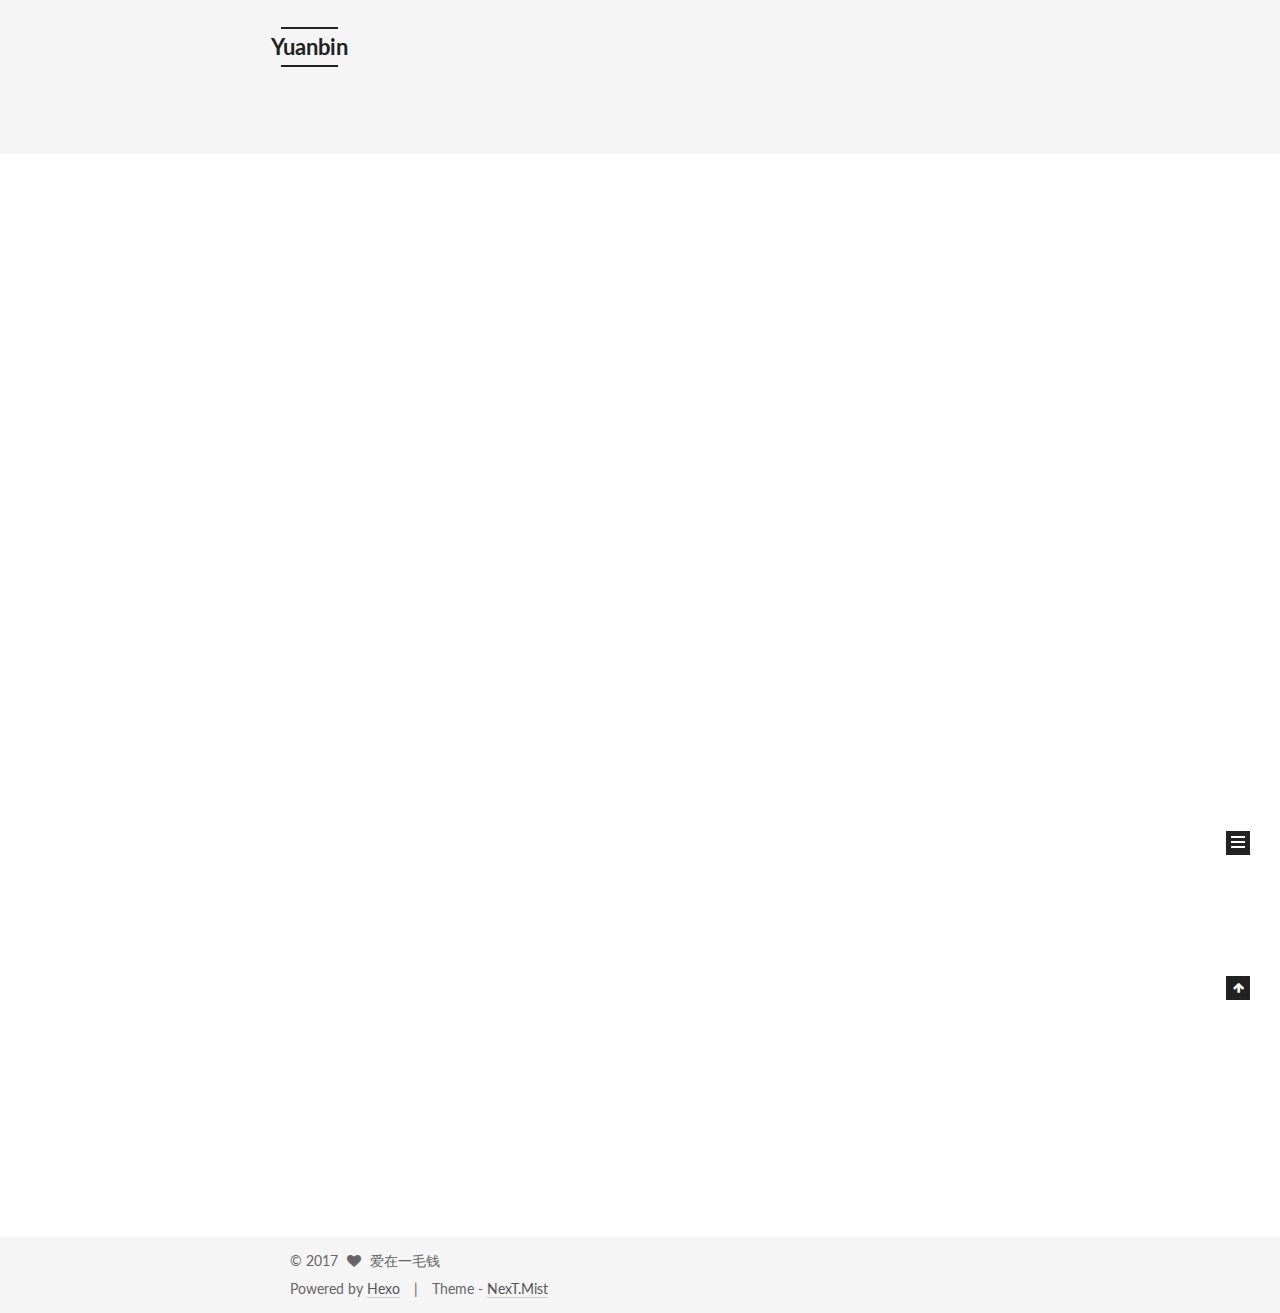
==== index.html @ fc3efebe "Site updated: 2017-07-31 18:47:34" ====
<!DOCTYPE html>



  


<html class="theme-next mist use-motion" lang="en">
<head>
  <meta charset="UTF-8"/>
<meta http-equiv="X-UA-Compatible" content="IE=edge" />
<meta name="viewport" content="width=device-width, initial-scale=1, maximum-scale=1"/>









<meta http-equiv="Cache-Control" content="no-transform" />
<meta http-equiv="Cache-Control" content="no-siteapp" />















  
  
  <link href="/lib/fancybox/source/jquery.fancybox.css?v=2.1.5" rel="stylesheet" type="text/css" />




  
  
  
  

  
    
    
  

  

  

  

  

  
    
    
    <link href="//fonts.googleapis.com/css?family=Lato:300,300italic,400,400italic,700,700italic&subset=latin,latin-ext" rel="stylesheet" type="text/css">
  






<link href="/lib/font-awesome/css/font-awesome.min.css?v=4.6.2" rel="stylesheet" type="text/css" />

<link href="/css/main.css?v=5.1.1" rel="stylesheet" type="text/css" />


  <meta name="keywords" content="Hexo, NexT" />








  <link rel="shortcut icon" type="image/x-icon" href="/favicon.ico?v=5.1.1" />






<meta name="description" content="从来不缺的学习资源，缺的是一颗安静坐下来学习的心.">
<meta property="og:type" content="website">
<meta property="og:title" content="Yuanbin">
<meta property="og:url" content="http://yoursite.com/index.html">
<meta property="og:site_name" content="Yuanbin">
<meta property="og:description" content="从来不缺的学习资源，缺的是一颗安静坐下来学习的心.">
<meta property="og:locale" content="en">
<meta name="twitter:card" content="summary">
<meta name="twitter:title" content="Yuanbin">
<meta name="twitter:description" content="从来不缺的学习资源，缺的是一颗安静坐下来学习的心.">



<script type="text/javascript" id="hexo.configurations">
  var NexT = window.NexT || {};
  var CONFIG = {
    root: '/',
    scheme: 'Mist',
    sidebar: {"position":"right","display":"post","offset":12,"offset_float":0,"b2t":false,"scrollpercent":false,"onmobile":false},
    fancybox: true,
    motion: true,
    duoshuo: {
      userId: '0',
      author: 'Author'
    },
    algolia: {
      applicationID: '',
      apiKey: '',
      indexName: '',
      hits: {"per_page":10},
      labels: {"input_placeholder":"Search for Posts","hits_empty":"We didn't find any results for the search: ${query}","hits_stats":"${hits} results found in ${time} ms"}
    }
  };
</script>



  <link rel="canonical" href="http://yoursite.com/"/>





  <title>Yuanbin</title>
  





  <script type="text/javascript">
    var _hmt = _hmt || [];
    (function() {
      var hm = document.createElement("script");
      hm.src = "https://hm.baidu.com/hm.js?a108e0f66ff3f207cddb102d0720548e";
      var s = document.getElementsByTagName("script")[0];
      s.parentNode.insertBefore(hm, s);
    })();
  </script>










</head>

<body itemscope itemtype="http://schema.org/WebPage" lang="en">

  
  
    
  

  <div class="container sidebar-position-right 
   page-home 
 ">
    <div class="headband"></div>

    <header id="header" class="header" itemscope itemtype="http://schema.org/WPHeader">
      <div class="header-inner"><div class="site-brand-wrapper">
  <div class="site-meta ">
    

    <div class="custom-logo-site-title">
      <a href="/"  class="brand" rel="start">
        <span class="logo-line-before"><i></i></span>
        <span class="site-title">Yuanbin</span>
        <span class="logo-line-after"><i></i></span>
      </a>
    </div>
      
        <p class="site-subtitle"></p>
      
  </div>

  <div class="site-nav-toggle">
    <button>
      <span class="btn-bar"></span>
      <span class="btn-bar"></span>
      <span class="btn-bar"></span>
    </button>
  </div>
</div>

<nav class="site-nav">
  

  
    <ul id="menu" class="menu">
      
        
        <li class="menu-item menu-item-home">
          <a href="/" rel="section">
            
              <i class="menu-item-icon fa fa-fw fa-home"></i> <br />
            
            Home
          </a>
        </li>
      
        
        <li class="menu-item menu-item-categories">
          <a href="/categories/" rel="section">
            
              <i class="menu-item-icon fa fa-fw fa-th"></i> <br />
            
            Categories
          </a>
        </li>
      
        
        <li class="menu-item menu-item-about">
          <a href="/about/" rel="section">
            
              <i class="menu-item-icon fa fa-fw fa-user"></i> <br />
            
            About
          </a>
        </li>
      
        
        <li class="menu-item menu-item-archives">
          <a href="/archives/" rel="section">
            
              <i class="menu-item-icon fa fa-fw fa-archive"></i> <br />
            
            Archives
          </a>
        </li>
      
        
        <li class="menu-item menu-item-tags">
          <a href="/tags/" rel="section">
            
              <i class="menu-item-icon fa fa-fw fa-tags"></i> <br />
            
            Tags
          </a>
        </li>
      
        
        <li class="menu-item menu-item-commonweal">
          <a href="/404.html" rel="section">
            
              <i class="menu-item-icon fa fa-fw fa-heartbeat"></i> <br />
            
            Commonweal 404
          </a>
        </li>
      
        
        <li class="menu-item menu-item-other">
          <a href="/other/" rel="section">
            
              <i class="menu-item-icon fa fa-fw fa-heartbeat"></i> <br />
            
            other
          </a>
        </li>
      

      
        <li class="menu-item menu-item-search">
          
            <a href="javascript:;" class="popup-trigger">
          
            
              <i class="menu-item-icon fa fa-search fa-fw"></i> <br />
            
            Search
          </a>
        </li>
      
    </ul>
  

  
    <div class="site-search">
      
  <div class="popup search-popup local-search-popup">
  <div class="local-search-header clearfix">
    <span class="search-icon">
      <i class="fa fa-search"></i>
    </span>
    <span class="popup-btn-close">
      <i class="fa fa-times-circle"></i>
    </span>
    <div class="local-search-input-wrapper">
      <input autocomplete="off"
             placeholder="Searching..." spellcheck="false"
             type="text" id="local-search-input">
    </div>
  </div>
  <div id="local-search-result"></div>
</div>



    </div>
  
</nav>



 </div>
    </header>

    <main id="main" class="main">
      <div class="main-inner">
        <div class="content-wrap">
          <div id="content" class="content">
            
  <section id="posts" class="posts-expand">
    
      

  

  
  
  

  <article class="post post-type-normal " itemscope itemtype="http://schema.org/Article">
    <link itemprop="mainEntityOfPage" href="http://yoursite.com/2017/07/31/hello-world/">

    <span hidden itemprop="author" itemscope itemtype="http://schema.org/Person">
      <meta itemprop="name" content="爱在一毛钱">
      <meta itemprop="description" content="">
      <meta itemprop="image" content="/uploads/avatar.png">
    </span>

    <span hidden itemprop="publisher" itemscope itemtype="http://schema.org/Organization">
      <meta itemprop="name" content="Yuanbin">
    </span>

    
      <header class="post-header">

        
        
          <h1 class="post-title" itemprop="name headline">
                
                <a class="post-title-link" href="/2017/07/31/hello-world/" itemprop="url">Hello World</a></h1>
        

        <div class="post-meta">
          <span class="post-time">
            
              <span class="post-meta-item-icon">
                <i class="fa fa-calendar-o"></i>
              </span>
              
                <span class="post-meta-item-text">Posted on</span>
              
              <time title="Post created" itemprop="dateCreated datePublished" datetime="2017-07-31T14:31:08+08:00">
                2017-07-31
              </time>
            

            

            
          </span>

          

          
            
          

          
          
             <span id="/2017/07/31/hello-world/" class="leancloud_visitors" data-flag-title="Hello World">
               <span class="post-meta-divider">|</span>
               <span class="post-meta-item-icon">
                 <i class="fa fa-eye"></i>
               </span>
               
                 <span class="post-meta-item-text">Visitors </span>
               
                 <span class="leancloud-visitors-count"></span>
             </span>
          

          

          

          

        </div>
      </header>
    

    <div class="post-body" itemprop="articleBody">

      
      

      
        
          
            <p>Welcome to <a href="https://hexo.io/" target="_blank" rel="external">Hexo</a>! This is your very first post. Check <a href="https://hexo.io/docs/" target="_blank" rel="external">documentation</a> for more info. If you get any problems when using Hexo, you can find the answer in <a href="https://hexo.io/docs/troubleshooting.html" target="_blank" rel="external">troubleshooting</a> or you can ask me on <a href="https://github.com/hexojs/hexo/issues" target="_blank" rel="external">GitHub</a>.</p>
<h2 id="Quick-Start"><a href="#Quick-Start" class="headerlink" title="Quick Start"></a>Quick Start</h2><h3 id="Create-a-new-post"><a href="#Create-a-new-post" class="headerlink" title="Create a new post"></a>Create a new post</h3><figure class="highlight bash"><table><tr><td class="gutter"><pre><div class="line">1</div></pre></td><td class="code"><pre><div class="line">$ hexo new <span class="string">"My New Post"</span></div></pre></td></tr></table></figure>
<p>More info: <a href="https://hexo.io/docs/writing.html" target="_blank" rel="external">Writing</a></p>
<h3 id="Run-server"><a href="#Run-server" class="headerlink" title="Run server"></a>Run server</h3><figure class="highlight bash"><table><tr><td class="gutter"><pre><div class="line">1</div></pre></td><td class="code"><pre><div class="line">$ hexo server</div></pre></td></tr></table></figure>
<p>More info: <a href="https://hexo.io/docs/server.html" target="_blank" rel="external">Server</a></p>
<h3 id="Generate-static-files"><a href="#Generate-static-files" class="headerlink" title="Generate static files"></a>Generate static files</h3><figure class="highlight bash"><table><tr><td class="gutter"><pre><div class="line">1</div></pre></td><td class="code"><pre><div class="line">$ hexo generate</div></pre></td></tr></table></figure>
<p>More info: <a href="https://hexo.io/docs/generating.html" target="_blank" rel="external">Generating</a></p>
<h3 id="Deploy-to-remote-sites"><a href="#Deploy-to-remote-sites" class="headerlink" title="Deploy to remote sites"></a>Deploy to remote sites</h3><figure class="highlight bash"><table><tr><td class="gutter"><pre><div class="line">1</div></pre></td><td class="code"><pre><div class="line">$ hexo deploy</div></pre></td></tr></table></figure>
<p>More info: <a href="https://hexo.io/docs/deployment.html" target="_blank" rel="external">Deployment</a></p>

          
        
      
    </div>

    <div>
      
    </div>

    <div>
      
    </div>

    <div>
      
    </div>

    <footer class="post-footer">
      

      

      

      
      
        <div class="post-eof"></div>
      
    </footer>
  </article>


    
  </section>

  


          </div>
          


          

        </div>
        
          
  
  <div class="sidebar-toggle">
    <div class="sidebar-toggle-line-wrap">
      <span class="sidebar-toggle-line sidebar-toggle-line-first"></span>
      <span class="sidebar-toggle-line sidebar-toggle-line-middle"></span>
      <span class="sidebar-toggle-line sidebar-toggle-line-last"></span>
    </div>
  </div>

  <aside id="sidebar" class="sidebar">
    
    <div class="sidebar-inner">

      

      

      <section class="site-overview sidebar-panel sidebar-panel-active">
        <div class="site-author motion-element" itemprop="author" itemscope itemtype="http://schema.org/Person">
          <img class="site-author-image" itemprop="image"
               src="/uploads/avatar.png"
               alt="爱在一毛钱" />
          <p class="site-author-name" itemprop="name">爱在一毛钱</p>
           
              <p class="site-description motion-element" itemprop="description">从来不缺的学习资源，缺的是一颗安静坐下来学习的心.</p>
          
        </div>
        <nav class="site-state motion-element">

          
            <div class="site-state-item site-state-posts">
              <a href="/archives/">
                <span class="site-state-item-count">1</span>
                <span class="site-state-item-name">posts</span>
              </a>
            </div>
          

          

          

        </nav>

        

        <div class="links-of-author motion-element">
          
        </div>

        
        

        
        

        


      </section>

      

      

    </div>
  </aside>


        
      </div>
    </main>

    <footer id="footer" class="footer">
      <div class="footer-inner">
        <div class="copyright" >
  
  &copy; 
  <span itemprop="copyrightYear">2017</span>
  <span class="with-love">
    <i class="fa fa-heart"></i>
  </span>
  <span class="author" itemprop="copyrightHolder">爱在一毛钱</span>
</div>


<div class="powered-by">
  Powered by <a class="theme-link" href="https://hexo.io">Hexo</a>
</div>

<div class="theme-info">
  Theme -
  <a class="theme-link" href="https://github.com/iissnan/hexo-theme-next">
    NexT.Mist
  </a>
</div>


        

        
      </div>
    </footer>

    
      <div class="back-to-top">
        <i class="fa fa-arrow-up"></i>
        
      </div>
    

  </div>

  

<script type="text/javascript">
  if (Object.prototype.toString.call(window.Promise) !== '[object Function]') {
    window.Promise = null;
  }
</script>









  












  
  <script type="text/javascript" src="/lib/jquery/index.js?v=2.1.3"></script>

  
  <script type="text/javascript" src="/lib/fastclick/lib/fastclick.min.js?v=1.0.6"></script>

  
  <script type="text/javascript" src="/lib/jquery_lazyload/jquery.lazyload.js?v=1.9.7"></script>

  
  <script type="text/javascript" src="/lib/velocity/velocity.min.js?v=1.2.1"></script>

  
  <script type="text/javascript" src="/lib/velocity/velocity.ui.min.js?v=1.2.1"></script>

  
  <script type="text/javascript" src="/lib/fancybox/source/jquery.fancybox.pack.js?v=2.1.5"></script>


  


  <script type="text/javascript" src="/js/src/utils.js?v=5.1.1"></script>

  <script type="text/javascript" src="/js/src/motion.js?v=5.1.1"></script>



  
  

  
    <script type="text/javascript" src="/js/src/scrollspy.js?v=5.1.1"></script>
<script type="text/javascript" src="/js/src/post-details.js?v=5.1.1"></script>

  

  


  <script type="text/javascript" src="/js/src/bootstrap.js?v=5.1.1"></script>



  


  




	





  





  






  

  <script type="text/javascript">
    // Popup Window;
    var isfetched = false;
    var isXml = true;
    // Search DB path;
    var search_path = "search.xml";
    if (search_path.length === 0) {
      search_path = "search.xml";
    } else if (/json$/i.test(search_path)) {
      isXml = false;
    }
    var path = "/" + search_path;
    // monitor main search box;

    var onPopupClose = function (e) {
      $('.popup').hide();
      $('#local-search-input').val('');
      $('.search-result-list').remove();
      $('#no-result').remove();
      $(".local-search-pop-overlay").remove();
      $('body').css('overflow', '');
    }

    function proceedsearch() {
      $("body")
        .append('<div class="search-popup-overlay local-search-pop-overlay"></div>')
        .css('overflow', 'hidden');
      $('.search-popup-overlay').click(onPopupClose);
      $('.popup').toggle();
      var $localSearchInput = $('#local-search-input');
      $localSearchInput.attr("autocapitalize", "none");
      $localSearchInput.attr("autocorrect", "off");
      $localSearchInput.focus();
    }

    // search function;
    var searchFunc = function(path, search_id, content_id) {
      'use strict';

      // start loading animation
      $("body")
        .append('<div class="search-popup-overlay local-search-pop-overlay">' +
          '<div id="search-loading-icon">' +
          '<i class="fa fa-spinner fa-pulse fa-5x fa-fw"></i>' +
          '</div>' +
          '</div>')
        .css('overflow', 'hidden');
      $("#search-loading-icon").css('margin', '20% auto 0 auto').css('text-align', 'center');

      $.ajax({
        url: path,
        dataType: isXml ? "xml" : "json",
        async: true,
        success: function(res) {
          // get the contents from search data
          isfetched = true;
          $('.popup').detach().appendTo('.header-inner');
          var datas = isXml ? $("entry", res).map(function() {
            return {
              title: $("title", this).text(),
              content: $("content",this).text(),
              url: $("url" , this).text()
            };
          }).get() : res;
          var input = document.getElementById(search_id);
          var resultContent = document.getElementById(content_id);
          var inputEventFunction = function() {
            var searchText = input.value.trim().toLowerCase();
            var keywords = searchText.split(/[\s\-]+/);
            if (keywords.length > 1) {
              keywords.push(searchText);
            }
            var resultItems = [];
            if (searchText.length > 0) {
              // perform local searching
              datas.forEach(function(data) {
                var isMatch = false;
                var hitCount = 0;
                var searchTextCount = 0;
                var title = data.title.trim();
                var titleInLowerCase = title.toLowerCase();
                var content = data.content.trim().replace(/<[^>]+>/g,"");
                var contentInLowerCase = content.toLowerCase();
                var articleUrl = decodeURIComponent(data.url);
                var indexOfTitle = [];
                var indexOfContent = [];
                // only match articles with not empty titles
                if(title != '') {
                  keywords.forEach(function(keyword) {
                    function getIndexByWord(word, text, caseSensitive) {
                      var wordLen = word.length;
                      if (wordLen === 0) {
                        return [];
                      }
                      var startPosition = 0, position = [], index = [];
                      if (!caseSensitive) {
                        text = text.toLowerCase();
                        word = word.toLowerCase();
                      }
                      while ((position = text.indexOf(word, startPosition)) > -1) {
                        index.push({position: position, word: word});
                        startPosition = position + wordLen;
                      }
                      return index;
                    }

                    indexOfTitle = indexOfTitle.concat(getIndexByWord(keyword, titleInLowerCase, false));
                    indexOfContent = indexOfContent.concat(getIndexByWord(keyword, contentInLowerCase, false));
                  });
                  if (indexOfTitle.length > 0 || indexOfContent.length > 0) {
                    isMatch = true;
                    hitCount = indexOfTitle.length + indexOfContent.length;
                  }
                }

                // show search results

                if (isMatch) {
                  // sort index by position of keyword

                  [indexOfTitle, indexOfContent].forEach(function (index) {
                    index.sort(function (itemLeft, itemRight) {
                      if (itemRight.position !== itemLeft.position) {
                        return itemRight.position - itemLeft.position;
                      } else {
                        return itemLeft.word.length - itemRight.word.length;
                      }
                    });
                  });

                  // merge hits into slices

                  function mergeIntoSlice(text, start, end, index) {
                    var item = index[index.length - 1];
                    var position = item.position;
                    var word = item.word;
                    var hits = [];
                    var searchTextCountInSlice = 0;
                    while (position + word.length <= end && index.length != 0) {
                      if (word === searchText) {
                        searchTextCountInSlice++;
                      }
                      hits.push({position: position, length: word.length});
                      var wordEnd = position + word.length;

                      // move to next position of hit

                      index.pop();
                      while (index.length != 0) {
                        item = index[index.length - 1];
                        position = item.position;
                        word = item.word;
                        if (wordEnd > position) {
                          index.pop();
                        } else {
                          break;
                        }
                      }
                    }
                    searchTextCount += searchTextCountInSlice;
                    return {
                      hits: hits,
                      start: start,
                      end: end,
                      searchTextCount: searchTextCountInSlice
                    };
                  }

                  var slicesOfTitle = [];
                  if (indexOfTitle.length != 0) {
                    slicesOfTitle.push(mergeIntoSlice(title, 0, title.length, indexOfTitle));
                  }

                  var slicesOfContent = [];
                  while (indexOfContent.length != 0) {
                    var item = indexOfContent[indexOfContent.length - 1];
                    var position = item.position;
                    var word = item.word;
                    // cut out 100 characters
                    var start = position - 20;
                    var end = position + 80;
                    if(start < 0){
                      start = 0;
                    }
                    if (end < position + word.length) {
                      end = position + word.length;
                    }
                    if(end > content.length){
                      end = content.length;
                    }
                    slicesOfContent.push(mergeIntoSlice(content, start, end, indexOfContent));
                  }

                  // sort slices in content by search text's count and hits' count

                  slicesOfContent.sort(function (sliceLeft, sliceRight) {
                    if (sliceLeft.searchTextCount !== sliceRight.searchTextCount) {
                      return sliceRight.searchTextCount - sliceLeft.searchTextCount;
                    } else if (sliceLeft.hits.length !== sliceRight.hits.length) {
                      return sliceRight.hits.length - sliceLeft.hits.length;
                    } else {
                      return sliceLeft.start - sliceRight.start;
                    }
                  });

                  // select top N slices in content

                  var upperBound = parseInt('1');
                  if (upperBound >= 0) {
                    slicesOfContent = slicesOfContent.slice(0, upperBound);
                  }

                  // highlight title and content

                  function highlightKeyword(text, slice) {
                    var result = '';
                    var prevEnd = slice.start;
                    slice.hits.forEach(function (hit) {
                      result += text.substring(prevEnd, hit.position);
                      var end = hit.position + hit.length;
                      result += '<b class="search-keyword">' + text.substring(hit.position, end) + '</b>';
                      prevEnd = end;
                    });
                    result += text.substring(prevEnd, slice.end);
                    return result;
                  }

                  var resultItem = '';

                  if (slicesOfTitle.length != 0) {
                    resultItem += "<li><a href='" + articleUrl + "' class='search-result-title'>" + highlightKeyword(title, slicesOfTitle[0]) + "</a>";
                  } else {
                    resultItem += "<li><a href='" + articleUrl + "' class='search-result-title'>" + title + "</a>";
                  }

                  slicesOfContent.forEach(function (slice) {
                    resultItem += "<a href='" + articleUrl + "'>" +
                      "<p class=\"search-result\">" + highlightKeyword(content, slice) +
                      "...</p>" + "</a>";
                  });

                  resultItem += "</li>";
                  resultItems.push({
                    item: resultItem,
                    searchTextCount: searchTextCount,
                    hitCount: hitCount,
                    id: resultItems.length
                  });
                }
              })
            };
            if (keywords.length === 1 && keywords[0] === "") {
              resultContent.innerHTML = '<div id="no-result"><i class="fa fa-search fa-5x" /></div>'
            } else if (resultItems.length === 0) {
              resultContent.innerHTML = '<div id="no-result"><i class="fa fa-frown-o fa-5x" /></div>'
            } else {
              resultItems.sort(function (resultLeft, resultRight) {
                if (resultLeft.searchTextCount !== resultRight.searchTextCount) {
                  return resultRight.searchTextCount - resultLeft.searchTextCount;
                } else if (resultLeft.hitCount !== resultRight.hitCount) {
                  return resultRight.hitCount - resultLeft.hitCount;
                } else {
                  return resultRight.id - resultLeft.id;
                }
              });
              var searchResultList = '<ul class=\"search-result-list\">';
              resultItems.forEach(function (result) {
                searchResultList += result.item;
              })
              searchResultList += "</ul>";
              resultContent.innerHTML = searchResultList;
            }
          }

          if ('auto' === 'auto') {
            input.addEventListener('input', inputEventFunction);
          } else {
            $('.search-icon').click(inputEventFunction);
            input.addEventListener('keypress', function (event) {
              if (event.keyCode === 13) {
                inputEventFunction();
              }
            });
          }

          // remove loading animation
          $(".local-search-pop-overlay").remove();
          $('body').css('overflow', '');

          proceedsearch();
        }
      });
    }

    // handle and trigger popup window;
    $('.popup-trigger').click(function(e) {
      e.stopPropagation();
      if (isfetched === false) {
        searchFunc(path, 'local-search-input', 'local-search-result');
      } else {
        proceedsearch();
      };
    });

    $('.popup-btn-close').click(onPopupClose);
    $('.popup').click(function(e){
      e.stopPropagation();
    });
    $(document).on('keyup', function (event) {
      var shouldDismissSearchPopup = event.which === 27 &&
        $('.search-popup').is(':visible');
      if (shouldDismissSearchPopup) {
        onPopupClose();
      }
    });
  </script>





  

  
  <script src="https://cdn1.lncld.net/static/js/av-core-mini-0.6.4.js"></script>
  <script>AV.initialize("Kd4bqUi59JwV2dNWaXaKzqbu-gzGzoHsz", "ol3lhStKuSmVg22Y5ScTGkHL");</script>
  <script>
    function showTime(Counter) {
      var query = new AV.Query(Counter);
      var entries = [];
      var $visitors = $(".leancloud_visitors");

      $visitors.each(function () {
        entries.push( $(this).attr("id").trim() );
      });

      query.containedIn('url', entries);
      query.find()
        .done(function (results) {
          var COUNT_CONTAINER_REF = '.leancloud-visitors-count';

          if (results.length === 0) {
            $visitors.find(COUNT_CONTAINER_REF).text(0);
            return;
          }

          for (var i = 0; i < results.length; i++) {
            var item = results[i];
            var url = item.get('url');
            var time = item.get('time');
            var element = document.getElementById(url);

            $(element).find(COUNT_CONTAINER_REF).text(time);
          }
          for(var i = 0; i < entries.length; i++) {
            var url = entries[i];
            var element = document.getElementById(url);
            var countSpan = $(element).find(COUNT_CONTAINER_REF);
            if( countSpan.text() == '') {
              countSpan.text(0);
            }
          }
        })
        .fail(function (object, error) {
          console.log("Error: " + error.code + " " + error.message);
        });
    }

    function addCount(Counter) {
      var $visitors = $(".leancloud_visitors");
      var url = $visitors.attr('id').trim();
      var title = $visitors.attr('data-flag-title').trim();
      var query = new AV.Query(Counter);

      query.equalTo("url", url);
      query.find({
        success: function(results) {
          if (results.length > 0) {
            var counter = results[0];
            counter.fetchWhenSave(true);
            counter.increment("time");
            counter.save(null, {
              success: function(counter) {
                var $element = $(document.getElementById(url));
                $element.find('.leancloud-visitors-count').text(counter.get('time'));
              },
              error: function(counter, error) {
                console.log('Failed to save Visitor num, with error message: ' + error.message);
              }
            });
          } else {
            var newcounter = new Counter();
            /* Set ACL */
            var acl = new AV.ACL();
            acl.setPublicReadAccess(true);
            acl.setPublicWriteAccess(true);
            newcounter.setACL(acl);
            /* End Set ACL */
            newcounter.set("title", title);
            newcounter.set("url", url);
            newcounter.set("time", 1);
            newcounter.save(null, {
              success: function(newcounter) {
                var $element = $(document.getElementById(url));
                $element.find('.leancloud-visitors-count').text(newcounter.get('time'));
              },
              error: function(newcounter, error) {
                console.log('Failed to create');
              }
            });
          }
        },
        error: function(error) {
          console.log('Error:' + error.code + " " + error.message);
        }
      });
    }

    $(function() {
      var Counter = AV.Object.extend("Counter");
      if ($('.leancloud_visitors').length == 1) {
        addCount(Counter);
      } else if ($('.post-title-link').length > 1) {
        showTime(Counter);
      }
    });
  </script>



  

  

  

  

  

</body>
</html>
---- css/main.css ----
/* normalize.css v3.0.2 | MIT License | git.io/normalize */
html {
  font-family: sans-serif; /* 1 */
  -ms-text-size-adjust: 100%; /* 2 */
  -webkit-text-size-adjust: 100%; /* 2 */
}
body {
  margin: 0;
}
article,
aside,
details,
figcaption,
figure,
footer,
header,
hgroup,
main,
menu,
nav,
section,
summary {
  display: block;
}
audio,
canvas,
progress,
video {
  display: inline-block; /* 1 */
  vertical-align: baseline; /* 2 */
}
audio:not([controls]) {
  display: none;
  height: 0;
}
[hidden],
template {
  display: none;
}
a {
  background-color: transparent;
}
a:active,
a:hover {
  outline: 0;
}
abbr[title] {
  border-bottom: 1px dotted;
}
b,
strong {
  font-weight: bold;
}
dfn {
  font-style: italic;
}
h1 {
  font-size: 2em;
  margin: 0.67em 0;
}
mark {
  background: #ff0;
  color: #000;
}
small {
  font-size: 80%;
}
sub,
sup {
  font-size: 75%;
  line-height: 0;
  position: relative;
  vertical-align: baseline;
}
sup {
  top: -0.5em;
}
sub {
  bottom: -0.25em;
}
img {
  border: 0;
}
svg:not(:root) {
  overflow: hidden;
}
figure {
  margin: 1em 40px;
}
hr {
  -moz-box-sizing: content-box;
  box-sizing: content-box;
  height: 0;
}
pre {
  overflow: auto;
}
code,
kbd,
pre,
samp {
  font-family: monospace, monospace;
  font-size: 1em;
}
button,
input,
optgroup,
select,
textarea {
  color: inherit; /* 1 */
  font: inherit; /* 2 */
  margin: 0; /* 3 */
}
button {
  overflow: visible;
}
button,
select {
  text-transform: none;
}
button,
html input[type="button"],
input[type="reset"],
input[type="submit"] {
  -webkit-appearance: button; /* 2 */
  cursor: pointer; /* 3 */
}
button[disabled],
html input[disabled] {
  cursor: default;
}
button::-moz-focus-inner,
input::-moz-focus-inner {
  border: 0;
  padding: 0;
}
input {
  line-height: normal;
}
input[type="checkbox"],
input[type="radio"] {
  box-sizing: border-box; /* 1 */
  padding: 0; /* 2 */
}
input[type="number"]::-webkit-inner-spin-button,
input[type="number"]::-webkit-outer-spin-button {
  height: auto;
}
input[type="search"] {
  -webkit-appearance: textfield; /* 1 */
  -moz-box-sizing: content-box;
  -webkit-box-sizing: content-box; /* 2 */
  box-sizing: content-box;
}
input[type="search"]::-webkit-search-cancel-button,
input[type="search"]::-webkit-search-decoration {
  -webkit-appearance: none;
}
fieldset {
  border: 1px solid #c0c0c0;
  margin: 0 2px;
  padding: 0.35em 0.625em 0.75em;
}
legend {
  border: 0; /* 1 */
  padding: 0; /* 2 */
}
textarea {
  overflow: auto;
}
optgroup {
  font-weight: bold;
}
table {
  border-collapse: collapse;
  border-spacing: 0;
}
td,
th {
  padding: 0;
}
::selection {
  background: #262a30;
  color: #fff;
}
body {
  position: relative;
  font-family: 'Lato', "PingFang SC", "Microsoft YaHei", sans-serif;
  font-size: 14px;
  line-height: 2;
  color: #555;
  background: #fff;
}
@media (max-width: 767px) {
  body {
    padding-right: 0 !important;
  }
}
@media (min-width: 768px) and (max-width: 991px) {
  body {
    padding-right: 0 !important;
  }
}
@media (min-width: 1600px) {
  body {
    font-size: 16px;
  }
}
h1,
h2,
h3,
h4,
h5,
h6 {
  margin: 0;
  padding: 0;
  font-weight: bold;
  line-height: 1.5;
  font-family: 'Lato', "PingFang SC", "Microsoft YaHei", sans-serif;
}
h2,
h3,
h4,
h5,
h6 {
  margin: 20px 0 15px;
}
h1 {
  font-size: 24px;
}
@media (max-width: 767px) {
  h1 {
    font-size: 20px;
  }
}
h2 {
  font-size: 22px;
}
@media (max-width: 767px) {
  h2 {
    font-size: 18px;
  }
}
h3 {
  font-size: 20px;
}
@media (max-width: 767px) {
  h3 {
    font-size: 16px;
  }
}
h4 {
  font-size: 18px;
}
@media (max-width: 767px) {
  h4 {
    font-size: 14px;
  }
}
h5 {
  font-size: 16px;
}
@media (max-width: 767px) {
  h5 {
    font-size: 12px;
  }
}
h6 {
  font-size: 14px;
}
@media (max-width: 767px) {
  h6 {
    font-size: 10px;
  }
}
p {
  margin: 0 0 20px 0;
}
a {
  color: #555;
  text-decoration: none;
  border-bottom: 1px solid #999;
  word-wrap: break-word;
}
a:hover {
  color: #222;
  border-bottom-color: #222;
}
blockquote {
  margin: 0;
  padding: 0;
}
img {
  display: block;
  margin: auto;
  max-width: 100%;
  height: auto;
}
hr {
  margin: 40px 0;
  height: 3px;
  border: none;
  background-color: #ddd;
  background-image: repeating-linear-gradient(-45deg, #fff, #fff 4px, transparent 4px, transparent 8px);
}
blockquote {
  padding: 0 15px;
  color: #666;
  border-left: 4px solid #ddd;
}
blockquote cite::before {
  content: "-";
  padding: 0 5px;
}
dt {
  font-weight: 700;
}
dd {
  margin: 0;
  padding: 0;
}
.text-left {
  text-align: left;
}
.text-center {
  text-align: center;
}
.text-right {
  text-align: right;
}
.text-justify {
  text-align: justify;
}
.text-nowrap {
  white-space: nowrap;
}
.text-lowercase {
  text-transform: lowercase;
}
.text-uppercase {
  text-transform: uppercase;
}
.text-capitalize {
  text-transform: capitalize;
}
.center-block {
  display: block;
  margin-left: auto;
  margin-right: auto;
}
.clearfix:before,
.clearfix:after {
  content: " ";
  display: table;
}
.clearfix:after {
  clear: both;
}
.pullquote {
  width: 45%;
}
.pullquote.left {
  float: left;
  margin-left: 5px;
  margin-right: 10px;
}
.pullquote.right {
  float: right;
  margin-left: 10px;
  margin-right: 5px;
}
.affix.affix.affix {
  position: fixed;
}
.translation {
  margin-top: -20px;
  font-size: 14px;
  color: #999;
}
.scrollbar-measure {
  width: 100px;
  height: 100px;
  overflow: scroll;
  position: absolute;
  top: -9999px;
}
.use-motion .motion-element {
  opacity: 0;
}
table {
  margin: 20px 0;
  width: 100%;
  border-collapse: collapse;
  border-spacing: 0;
  border: 1px solid #ddd;
  font-size: 14px;
  table-layout: fixed;
  word-wrap: break-all;
}
table>tbody>tr:nth-of-type(odd) {
  background-color: #f9f9f9;
}
table>tbody>tr:hover {
  background-color: #f5f5f5;
}
caption,
th,
td {
  padding: 8px;
  text-align: left;
  vertical-align: middle;
  font-weight: normal;
}
th,
td {
  border-bottom: 3px solid #ddd;
  border-right: 1px solid #eee;
}
th {
  padding-bottom: 10px;
  font-weight: 700;
}
td {
  border-bottom-width: 1px;
}
html,
body {
  height: 100%;
}
.container {
  position: relative;
  min-height: 100%;
}
.header-inner {
  margin: 0 auto;
  padding: 100px 0 70px;
  width: 700px;
}
@media (min-width: 1600px) {
  .container .header-inner {
    width: 900px;
  }
}
.main {
  padding-bottom: 150px;
}
.main-inner {
  margin: 0 auto;
  width: 700px;
}
@media (min-width: 1600px) {
  .container .main-inner {
    width: 900px;
  }
}
.footer {
  position: absolute;
  left: 0;
  bottom: 0;
  width: 100%;
  min-height: 50px;
}
.footer-inner {
  box-sizing: border-box;
  margin: 20px auto;
  width: 700px;
}
@media (min-width: 1600px) {
  .container .footer-inner {
    width: 900px;
  }
}
pre,
.highlight {
  overflow: auto;
  margin: 20px 0;
  padding: 0;
  font-size: 13px;
  color: #4d4d4c;
  background: #f7f7f7;
  line-height: 1.6;
}
pre,
code {
  font-family: consolas, Menlo, "PingFang SC", "Microsoft YaHei", monospace;
}
code {
  padding: 2px 4px;
  word-wrap: break-word;
  color: #555;
  background: #eee;
  border-radius: 3px;
  font-size: 13px;
}
pre code {
  padding: 0;
  color: #4d4d4c;
  background: none;
  text-shadow: none;
}
.highlight {
  border-radius: 1px;
}
.highlight pre {
  border: none;
  margin: 0;
  padding: 10px 0;
}
.highlight table {
  margin: 0;
  width: auto;
  border: none;
}
.highlight td {
  border: none;
  padding: 0;
}
.highlight figcaption {
  font-size: 1em;
  color: #4d4d4c;
  line-height: 1em;
  margin-bottom: 1em;
}
.highlight figcaption:before,
.highlight figcaption:after {
  content: " ";
  display: table;
}
.highlight figcaption:after {
  clear: both;
}
.highlight figcaption a {
  float: right;
  color: #4d4d4c;
}
.highlight figcaption a:hover {
  border-bottom-color: #4d4d4c;
}
.highlight .gutter pre {
  padding-left: 10px;
  padding-right: 10px;
  color: #869194;
  text-align: right;
  background-color: #eff2f3;
}
.highlight .code pre {
  width: 100%;
  padding-left: 10px;
  padding-right: 10px;
  background-color: #f7f7f7;
}
.highlight .line {
  height: 20px;
}
.gutter {
  -webkit-user-select: none;
  -moz-user-select: none;
  -ms-user-select: none;
  user-select: none;
}
.gist table {
  width: auto;
}
.gist table td {
  border: none;
}
pre .deletion {
  background: #fdd;
}
pre .addition {
  background: #dfd;
}
pre .meta {
  color: #8959a8;
}
pre .comment {
  color: #8e908c;
}
pre .variable,
pre .attribute,
pre .tag,
pre .regexp,
pre .ruby .constant,
pre .xml .tag .title,
pre .xml .pi,
pre .xml .doctype,
pre .html .doctype,
pre .css .id,
pre .css .class,
pre .css .pseudo {
  color: #c82829;
}
pre .number,
pre .preprocessor,
pre .built_in,
pre .literal,
pre .params,
pre .constant,
pre .command {
  color: #f5871f;
}
pre .ruby .class .title,
pre .css .rules .attribute,
pre .string,
pre .value,
pre .inheritance,
pre .header,
pre .ruby .symbol,
pre .xml .cdata,
pre .special,
pre .number,
pre .formula {
  color: #718c00;
}
pre .title,
pre .css .hexcolor {
  color: #3e999f;
}
pre .function,
pre .python .decorator,
pre .python .title,
pre .ruby .function .title,
pre .ruby .title .keyword,
pre .perl .sub,
pre .javascript .title,
pre .coffeescript .title {
  color: #4271ae;
}
pre .keyword,
pre .javascript .function {
  color: #8959a8;
}
.full-image.full-image.full-image {
  border: none;
  max-width: 100%;
  width: auto;
  margin: 20px auto;
}
@media (min-width: 992px) {
  .full-image.full-image.full-image {
    max-width: none;
    width: 110%;
    margin: 25px -5%;
  }
}
.blockquote-center,
.page-home .post-type-quote blockquote,
.page-post-detail .post-type-quote blockquote {
  position: relative;
  margin: 40px 0;
  padding: 0;
  border-left: none;
  text-align: center;
}
.blockquote-center::before,
.page-home .post-type-quote blockquote::before,
.page-post-detail .post-type-quote blockquote::before,
.blockquote-center::after,
.page-home .post-type-quote blockquote::after,
.page-post-detail .post-type-quote blockquote::after {
  position: absolute;
  content: ' ';
  display: block;
  width: 100%;
  height: 24px;
  opacity: 0.2;
  background-repeat: no-repeat;
  background-position: 0 -6px;
  background-size: 22px 22px;
}
.blockquote-center::before,
.page-home .post-type-quote blockquote::before,
.page-post-detail .post-type-quote blockquote::before {
  top: -20px;
  background-image: url("../images/quote-l.svg");
  border-top: 1px solid #ccc;
}
.blockquote-center::after,
.page-home .post-type-quote blockquote::after,
.page-post-detail .post-type-quote blockquote::after {
  bottom: -20px;
  background-image: url("../images/quote-r.svg");
  border-bottom: 1px solid #ccc;
  background-position: 100% 8px;
}
.blockquote-center p,
.page-home .post-type-quote blockquote p,
.page-post-detail .post-type-quote blockquote p,
.blockquote-center div,
.page-home .post-type-quote blockquote div,
.page-post-detail .post-type-quote blockquote div {
  text-align: center;
}
.post .post-body .group-picture img {
  box-sizing: border-box;
  padding: 0 3px;
  border: none;
}
.post .group-picture-row {
  overflow: hidden;
  margin-top: 6px;
}
.post .group-picture-row:first-child {
  margin-top: 0;
}
.post .group-picture-column {
  float: left;
}
.page-post-detail .post-body .group-picture-column {
  float: none;
  margin-top: 10px;
  width: auto !important;
}
.page-post-detail .post-body .group-picture-column img {
  margin: 0 auto;
}
.page-archive .group-picture-container {
  overflow: hidden;
}
.page-archive .group-picture-row {
  float: left;
}
.page-archive .group-picture-row:first-child {
  margin-top: 6px;
}
.page-archive .group-picture-column {
  max-width: 150px;
  max-height: 150px;
}
.note {
  padding: 20px;
  margin: 20px 0;
  border: 1px solid #eee;
  border-left-width: 5px;
  border-radius: 3px;
}
.note h2,
.note h3,
.note h4,
.note h5,
.note h6 {
  margin-top: 0;
  margin-bottom: 5px;
  padding-top: 0 !important;
}
.note p:last-child {
  margin-bottom: 0;
}
.note code {
  border-radius: 3px;
}
.note+.note {
  margin-top: -5px;
}
.default {
  border-left-color: #777;
}
.default h2,
.default h3,
.default h4,
.default h5,
.default h6 {
  color: #777;
}
.primary {
  border-left-color: #428bca;
}
.primary h2,
.primary h3,
.primary h4,
.primary h5,
.primary h6 {
  color: #428bca;
}
.success {
  border-left-color: #5cb85c;
}
.success h2,
.success h3,
.success h4,
.success h5,
.success h6 {
  color: #5cb85c;
}
.danger {
  border-left-color: #d9534f;
}
.danger h2,
.danger h3,
.danger h4,
.danger h5,
.danger h6 {
  color: #d9534f;
}
.warning {
  border-left-color: #f0ad4e;
}
.warning h2,
.warning h3,
.warning h4,
.warning h5,
.warning h6 {
  color: #f0ad4e;
}
.info {
  border-left-color: #5bc0de;
}
.info h2,
.info h3,
.info h4,
.info h5,
.info h6 {
  color: #5bc0de;
}
.btn {
  display: inline-block;
  padding: 0 20px;
  font-size: 14px;
  color: #fff;
  background: #222;
  border: 2px solid #222;
  text-decoration: none;
  border-radius: 0;
  transition-property: background-color;
  transition-duration: 0.2s;
  transition-timing-function: ease-in-out;
  transition-delay: 0s;
}
.btn:hover,
.post-button .btn:hover {
  border-color: #222;
  color: #222;
  background: #fff;
}
.btn-bar {
  display: block;
  width: 22px;
  height: 2px;
  background: #555;
  border-radius: 1px;
}
.btn-bar+.btn-bar {
  margin-top: 4px;
}
.pagination {
  margin: 120px 0 40px;
  text-align: center;
  border-top: 1px solid #eee;
}
.page-number-basic,
.pagination .prev,
.pagination .next,
.pagination .page-number,
.pagination .space {
  display: inline-block;
  position: relative;
  top: -1px;
  margin: 0 10px;
  padding: 0 10px;
  line-height: 30px;
}
@media (max-width: 767px) {
  .page-number-basic,
  .pagination .prev,
  .pagination .next,
  .pagination .page-number,
  .pagination .space {
    margin: 0 5px;
  }
}
.pagination .prev,
.pagination .next,
.pagination .page-number {
  border-bottom: 0;
  border-top: 1px solid #eee;
  transition-property: border-color;
  transition-duration: 0.2s;
  transition-timing-function: ease-in-out;
  transition-delay: 0s;
}
.pagination .prev:hover,
.pagination .next:hover,
.pagination .page-number:hover {
  border-top-color: #222;
}
.pagination .space {
  padding: 0;
  margin: 0;
}
.pagination .prev {
  margin-left: 0;
}
.pagination .next {
  margin-right: 0;
}
.pagination .page-number.current {
  color: #fff;
  background: #ccc;
  border-top-color: #ccc;
}
@media (max-width: 767px) {
  .pagination {
    border-top: none;
  }
  .pagination .prev,
  .pagination .next,
  .pagination .page-number {
    margin-bottom: 10px;
    border-top: 0;
    border-bottom: 1px solid #eee;
  }
  .pagination .prev:hover,
  .pagination .next:hover,
  .pagination .page-number:hover {
    border-bottom-color: #222;
  }
}
.comments {
  margin: 60px 20px 0;
}
.tag-cloud {
  text-align: center;
}
.tag-cloud a {
  display: inline-block;
  margin: 10px;
}
.back-to-top {
  box-sizing: border-box;
  position: fixed;
  bottom: -100px;
  right: 30px;
  z-index: 1050;
  padding: 0 6px;
  width: 24px;
  background: #222;
  font-size: 12px;
  opacity: 1;
  color: #fff;
  cursor: pointer;
  text-align: center;
  -webkit-transform: translateZ(0);
  transition-property: bottom;
  transition-duration: 0.2s;
  transition-timing-function: ease-in-out;
  transition-delay: 0s;
}
@media (min-width: 768px) and (max-width: 991px) {
  .back-to-top {
    display: none !important;
  }
}
@media (max-width: 767px) {
  .back-to-top {
    display: none !important;
  }
}
.back-to-top.back-to-top-on {
  bottom: 19px;
}
.header {
  background: transparent;
}
.header-inner {
  position: relative;
}
.headband {
  height: 3px;
  background: #222;
}
.site-meta {
  margin: 0;
  text-align: left;
}
@media (max-width: 767px) {
  .site-meta {
    text-align: center;
  }
}
.brand {
  position: relative;
  display: inline-block;
  padding: 0 40px;
  color: #222;
  background: #222;
  border-bottom: none;
}
.brand:hover {
  color: #222;
}
.logo {
  display: inline-block;
  margin-right: 5px;
  line-height: 36px;
  vertical-align: top;
}
.site-title {
  display: inline-block;
  vertical-align: top;
  line-height: 36px;
  font-size: 20px;
  font-weight: normal;
  font-family: 'Lato', "PingFang SC", "Microsoft YaHei", sans-serif;
}
.site-subtitle {
  margin-top: 10px;
  font-size: 13px;
  color: #999;
}
.use-motion .brand {
  opacity: 0;
}
.use-motion .logo,
.use-motion .site-title,
.use-motion .site-subtitle {
  opacity: 0;
  position: relative;
  top: -10px;
}
.site-nav-toggle {
  display: none;
  position: absolute;
  top: 10px;
  left: 10px;
}
@media (max-width: 767px) {
  .site-nav-toggle {
    display: block;
  }
}
.site-nav-toggle button {
  margin-top: 2px;
  padding: 9px 10px;
  background: transparent;
  border: none;
}
@media (max-width: 767px) {
  .site-nav {
    display: none;
    margin: 0 -10px;
    padding: 0 10px;
    clear: both;
    border-top: 1px solid #ddd;
  }
}
@media (min-width: 768px) and (max-width: 991px) {
  .site-nav {
    display: block !important;
  }
}
@media (min-width: 992px) {
  .site-nav {
    display: block !important;
  }
}
.menu {
  margin-top: 20px;
  padding-left: 0;
  text-align: center;
}
.menu .menu-item {
  display: inline-block;
  margin: 0 10px;
  list-style: none;
}
@media screen and (max-width: 767px) {
  .menu .menu-item {
    margin-top: 10px;
  }
}
.menu .menu-item a {
  display: block;
  font-size: 13px;
  line-height: inherit;
  border-bottom: 1px solid transparent;
  transition-property: border-color;
  transition-duration: 0.2s;
  transition-timing-function: ease-in-out;
  transition-delay: 0s;
}
.menu .menu-item a:hover {
  border-bottom-color: #222;
}
.menu .menu-item .fa {
  margin-right: 5px;
}
.use-motion .menu-item {
  opacity: 0;
}
.post-body {
  font-family: 'Lato', "PingFang SC", "Microsoft YaHei", sans-serif;
}
@media (max-width: 767px) {
  .post-body {
    word-break: break-word;
  }
}
.post-body .fancybox img {
  display: block !important;
  margin: 0 auto;
  cursor: pointer;
  cursor: zoom-in;
  cursor: -webkit-zoom-in;
}
.post-body .image-caption,
.post-body .figure .caption {
  margin: 10px auto 15px;
  text-align: center;
  font-size: 14px;
  color: #999;
  font-weight: bold;
  line-height: 1;
}
.post-sticky-flag {
  display: inline-block;
  font-size: 16px;
  -ms-transform: rotate(30deg);
  -webkit-transform: rotate(30deg);
  -moz-transform: rotate(30deg);
  -ms-transform: rotate(30deg);
  -o-transform: rotate(30deg);
  transform: rotate(30deg);
}
.posts-expand {
  padding-top: 40px;
}
@media (max-width: 767px) {
  .posts-expand {
    margin: 0 20px;
  }
  .post-body pre {
    padding: 10px;
  }
  .post-body pre .gutter pre {
    padding-right: 10px;
  }
  .post-body .highlight {
    margin-left: 0px;
    margin-right: 0px;
    padding: 0;
  }
  .post-body .highlight .gutter pre {
    padding-right: 10px;
  }
}
@media (min-width: 992px) {
  .posts-expand .post-body {
    text-align: justify;
  }
}
.posts-expand .post-body h2,
.posts-expand .post-body h3,
.posts-expand .post-body h4,
.posts-expand .post-body h5,
.posts-expand .post-body h6 {
  padding-top: 10px;
}
.posts-expand .post-body h2 .header-anchor,
.posts-expand .post-body h3 .header-anchor,
.posts-expand .post-body h4 .header-anchor,
.posts-expand .post-body h5 .header-anchor,
.posts-expand .post-body h6 .header-anchor {
  float: right;
  margin-left: 10px;
  color: #ccc;
  border-bottom-style: none;
  visibility: hidden;
}
.posts-expand .post-body h2 .header-anchor:hover,
.posts-expand .post-body h3 .header-anchor:hover,
.posts-expand .post-body h4 .header-anchor:hover,
.posts-expand .post-body h5 .header-anchor:hover,
.posts-expand .post-body h6 .header-anchor:hover {
  color: inherit;
}
.posts-expand .post-body h2:hover .header-anchor,
.posts-expand .post-body h3:hover .header-anchor,
.posts-expand .post-body h4:hover .header-anchor,
.posts-expand .post-body h5:hover .header-anchor,
.posts-expand .post-body h6:hover .header-anchor {
  visibility: visible;
}
.posts-expand .post-body ul li {
  list-style: circle;
}
.posts-expand .post-body img {
  box-sizing: border-box;
  margin: auto;
  padding: 3px;
  border: 1px solid #ddd;
}
.posts-expand .fancybox img {
  margin: 0 auto;
}
@media (max-width: 767px) {
  .posts-collapse {
    margin: 0 20px;
  }
  .posts-collapse .post-title,
  .posts-collapse .post-meta {
    display: block;
    width: auto;
    text-align: left;
  }
}
.posts-collapse {
  position: relative;
  z-index: 1010;
  margin-left: 0;
}
.posts-collapse::after {
  content: " ";
  position: absolute;
  top: 20px;
  left: 0;
  margin-left: -2px;
  width: 4px;
  height: 100%;
  background: #f5f5f5;
  z-index: -1;
}
@media (max-width: 767px) {
  .posts-collapse {
    margin: 0 20px;
  }
}
.posts-collapse .collection-title {
  position: relative;
  margin: 60px 0;
}
.posts-collapse .collection-title h1,
.posts-collapse .collection-title h2 {
  margin-left: 20px;
}
.posts-collapse .collection-title small {
  color: #bbb;
  margin-left: 5px;
}
.posts-collapse .collection-title::before {
  content: " ";
  position: absolute;
  left: 0;
  top: 50%;
  margin-left: -4px;
  margin-top: -4px;
  width: 8px;
  height: 8px;
  background: #bbb;
  border-radius: 50%;
}
.posts-collapse .post {
  margin: 30px 0;
}
.posts-collapse .post-header {
  position: relative;
  transition-duration: 0.2s;
  transition-timing-function: ease-in-out;
  transition-delay: 0s;
  transition-property: border;
  border-bottom: 1px dashed #ccc;
}
.posts-collapse .post-header::before {
  content: " ";
  position: absolute;
  left: 0;
  top: 12px;
  width: 6px;
  height: 6px;
  margin-left: -4px;
  background: #bbb;
  border-radius: 50%;
  border: 1px solid #fff;
  transition-duration: 0.2s;
  transition-timing-function: ease-in-out;
  transition-delay: 0s;
  transition-property: background;
}
.posts-collapse .post-header:hover {
  border-bottom-color: #666;
}
.posts-collapse .post-header:hover::before {
  background: #222;
}
.posts-collapse .post-meta {
  position: absolute;
  font-size: 12px;
  left: 20px;
  top: 5px;
}
.posts-collapse .post-comments-count {
  display: none;
}
.posts-collapse .post-title {
  margin-left: 60px;
  font-size: 16px;
  font-weight: normal;
  line-height: inherit;
}
.posts-collapse .post-title::after {
  margin-left: 3px;
  opacity: 0.6;
}
.posts-collapse .post-title a {
  color: #666;
  border-bottom: none;
}
.page-home .post-type-quote .post-header,
.page-post-detail .post-type-quote .post-header,
.page-home .post-type-quote .post-tags,
.page-post-detail .post-type-quote .post-tags {
  display: none;
}
.posts-expand .post-title {
  font-size: 26px;
  text-align: center;
  word-break: break-word;
  font-weight: 400;
}
@media (max-width: 767px) {
  .posts-expand .post-title {
    font-size: 22px;
  }
}
.posts-expand .post-title-link {
  display: inline-block;
  position: relative;
  color: #555;
  border-bottom: none;
  line-height: 1.2;
  vertical-align: top;
}
.posts-expand .post-title-link::before {
  content: "";
  position: absolute;
  width: 100%;
  height: 2px;
  bottom: 0;
  left: 0;
  background-color: #000;
  visibility: hidden;
  -webkit-transform: scaleX(0);
  -moz-transform: scaleX(0);
  -ms-transform: scaleX(0);
  -o-transform: scaleX(0);
  transform: scaleX(0);
  transition-duration: 0.2s;
  transition-timing-function: ease-in-out;
  transition-delay: 0s;
}
.posts-expand .post-title-link:hover::before {
  visibility: visible;
  -webkit-transform: scaleX(1);
  -moz-transform: scaleX(1);
  -ms-transform: scaleX(1);
  -o-transform: scaleX(1);
  transform: scaleX(1);
}
.posts-expand .post-title-link .fa {
  font-size: 16px;
}
.posts-expand .post-meta {
  margin: 3px 0 60px 0;
  color: #999;
  font-family: 'Lato', "PingFang SC", "Microsoft YaHei", sans-serif;
  font-size: 12px;
  text-align: center;
}
.posts-expand .post-meta .post-category-list {
  display: inline-block;
  margin: 0;
  padding: 3px;
}
.posts-expand .post-meta .post-category-list-link {
  color: #999;
}
.posts-expand .post-meta .post-description {
  font-size: 14px;
  margin-top: 2px;
}
.post-wordcount {
  display: inline-block;
}
.post-meta-divider {
  margin: 0 0.5em;
}
.post-meta-item-icon {
  margin-right: 3px;
}
@media (min-width: 768px) and (max-width: 991px) {
  .post-meta-item-icon {
    display: inline-block;
  }
}
@media (max-width: 767px) {
  .post-meta-item-icon {
    display: inline-block;
  }
}
@media (min-width: 768px) and (max-width: 991px) {
  .post-meta-item-text {
    display: none;
  }
}
@media (max-width: 767px) {
  .post-meta-item-text {
    display: none;
  }
}
@media (max-width: 767px) {
  .posts-expand .post-comments-count {
    display: none;
  }
}
.post-button {
  margin-top: 50px;
}
.post-button .btn {
  color: #555;
  font-size: 14px;
  background: transparent;
  border-radius: 0;
  line-height: 2;
  margin: 0 4px 8px 4px;
}
.post-button .fa-fw {
  width: 1.285714285714286em;
  text-align: left;
}
.posts-expand .post-tags {
  margin-top: 40px;
  text-align: center;
}
.posts-expand .post-tags a {
  display: inline-block;
  margin-right: 10px;
  font-size: 13px;
}
.post-nav {
  display: table;
  margin-top: 15px;
  width: 100%;
  border-top: 1px solid #eee;
}
.post-nav-divider {
  display: table-cell;
  width: 10%;
}
.post-nav-item {
  display: table-cell;
  padding: 10px 0 0 0;
  width: 45%;
  vertical-align: top;
}
.post-nav-item a {
  position: relative;
  display: block;
  line-height: 25px;
  font-size: 14px;
  color: #555;
  border-bottom: none;
}
.post-nav-item a:hover {
  color: #222;
  border-bottom: none;
}
.post-nav-item a:active {
  top: 2px;
}
.post-nav-item .fa {
  position: absolute;
  top: 8px;
  left: 0;
  font-size: 12px;
}
.post-nav-next a {
  padding-left: 15px;
}
.post-nav-prev {
  text-align: right;
}
.post-nav-prev a {
  padding-right: 15px;
}
.post-nav-prev .fa {
  right: 0;
  left: auto;
}
.posts-expand .post-eof {
  display: block;
  margin: 80px auto 60px;
  width: 8%;
  height: 1px;
  background: #ccc;
  text-align: center;
}
.post:last-child .post-eof.post-eof.post-eof {
  display: none;
}
.post-gallery {
  display: table;
  table-layout: fixed;
  width: 100%;
  border-collapse: separate;
}
.post-gallery-row {
  display: table-row;
}
.post-gallery .post-gallery-img {
  display: table-cell;
  text-align: center;
  vertical-align: middle;
  border: none;
}
.post-gallery .post-gallery-img img {
  max-width: 100%;
  max-height: 100%;
  border: none;
}
.fancybox-close,
.fancybox-close:hover {
  border: none;
}
.sidebar {
  position: fixed;
  right: 0;
  top: 0;
  bottom: 0;
  width: 0;
  z-index: 1040;
  box-shadow: inset 0 2px 6px #000;
  background: #222;
  -webkit-transform: translateZ(0);
}
.sidebar a {
  color: #999;
  border-bottom-color: #555;
}
.sidebar a:hover {
  color: #eee;
}
@media (min-width: 768px) and (max-width: 991px) {
  .sidebar {
    display: none !important;
  }
}
@media (max-width: 767px) {
  .sidebar {
    display: none !important;
  }
}
.sidebar-inner {
  position: relative;
  padding: 20px 10px;
  color: #999;
  text-align: center;
}
.sidebar-toggle {
  position: fixed;
  right: 30px;
  bottom: 45px;
  width: 14px;
  height: 14px;
  padding: 5px;
  background: #222;
  line-height: 0;
  z-index: 1050;
  cursor: pointer;
  -webkit-transform: translateZ(0);
}
@media (min-width: 768px) and (max-width: 991px) {
  .sidebar-toggle {
    display: none !important;
  }
}
@media (max-width: 767px) {
  .sidebar-toggle {
    display: none !important;
  }
}
.sidebar-toggle-line {
  position: relative;
  display: inline-block;
  vertical-align: top;
  height: 2px;
  width: 100%;
  background: #fff;
  margin-top: 3px;
}
.sidebar-toggle-line:first-child {
  margin-top: 0;
}
.site-author-image {
  display: block;
  margin: 0 auto;
  padding: 2px;
  max-width: 96px;
  height: auto;
  border: 2px solid #333;
}
.site-author-name {
  margin: 5px 0 0;
  text-align: center;
  color: #f5f5f5;
  font-weight: normal;
}
.site-description {
  margin-top: 5px;
  text-align: center;
  font-size: 14px;
  color: #999;
}
.site-state {
  overflow: hidden;
  line-height: 1.4;
  white-space: nowrap;
  text-align: center;
}
.site-state-item {
  display: inline-block;
  padding: 0 15px;
  border-left: 1px solid #333;
}
.site-state-item:first-child {
  border-left: none;
}
.site-state-item a {
  border-bottom: none;
}
.site-state-item-count {
  display: block;
  text-align: center;
  color: inherit;
  font-weight: 600;
  font-size: 18px;
}
.site-state-item-name {
  font-size: 13px;
  color: inherit;
}
.feed-link {
  margin-top: 20px;
}
.feed-link a {
  display: inline-block;
  padding: 0 15px;
  color: #fc6423;
  border: 1px solid #fc6423;
  border-radius: 4px;
}
.feed-link a i {
  color: #fc6423;
  font-size: 14px;
}
.feed-link a:hover {
  color: #fff;
  background: #fc6423;
}
.feed-link a:hover i {
  color: #fff;
}
.links-of-author {
  margin-top: 20px;
}
.links-of-author a {
  display: inline-block;
  vertical-align: middle;
  margin-right: 10px;
  margin-bottom: 10px;
  border-bottom-color: #555;
  font-size: 13px;
}
.links-of-author a:before {
  display: inline-block;
  vertical-align: middle;
  margin-right: 3px;
  content: " ";
  width: 4px;
  height: 4px;
  border-radius: 50%;
  background: #2b46c3;
}
.links-of-blogroll {
  font-size: 13px;
}
.links-of-blogroll-title {
  margin-top: 20px;
  font-size: 14px;
  font-weight: 600;
}
.links-of-blogroll-list {
  margin: 0;
  padding: 0;
  list-style: none;
}
.links-of-blogroll-item {
  padding: 2px 10px;
}
.sidebar-nav {
  margin: 0 0 20px;
  padding-left: 0;
}
.sidebar-nav li {
  display: inline-block;
  cursor: pointer;
  border-bottom: 1px solid transparent;
  font-size: 14px;
  color: #555;
}
.sidebar-nav li:hover {
  color: #f5f5f5;
}
.page-post-detail .sidebar-nav-toc {
  padding: 0 5px;
}
.page-post-detail .sidebar-nav-overview {
  margin-left: 10px;
}
.sidebar-nav .sidebar-nav-active {
  color: #87daff;
  border-bottom-color: #87daff;
}
.sidebar-nav .sidebar-nav-active:hover {
  color: #87daff;
}
.sidebar-panel {
  display: none;
}
.sidebar-panel-active {
  display: block;
}
.post-toc-empty {
  font-size: 14px;
  color: #666;
}
.post-toc-wrap {
  overflow: hidden;
}
.post-toc {
  overflow: auto;
}
.post-toc ol {
  margin: 0;
  padding: 0 2px 5px 10px;
  text-align: left;
  list-style: none;
  font-size: 14px;
}
.post-toc ol > ol {
  padding-left: 0;
}
.post-toc ol a {
  transition-duration: 0.2s;
  transition-timing-function: ease-in-out;
  transition-delay: 0s;
  transition-property: all;
  color: #999;
  border-bottom-color: #555;
}
.post-toc ol a:hover {
  color: #ccc;
  border-bottom-color: #ccc;
}
.post-toc .nav-item {
  overflow: hidden;
  text-overflow: ellipsis;
  white-space: nowrap;
  line-height: 1.8;
}
.post-toc .nav .nav-child {
  display: none;
}
.post-toc .nav .active > .nav-child {
  display: block;
}
.post-toc .nav .active-current > .nav-child {
  display: block;
}
.post-toc .nav .active-current > .nav-child > .nav-item {
  display: block;
}
.post-toc .nav .active > a {
  color: #87daff;
  border-bottom-color: #87daff;
}
.post-toc .nav .active-current > a {
  color: #87daff;
}
.post-toc .nav .active-current > a:hover {
  color: #87daff;
}
.footer {
  font-size: 14px;
  color: #999;
}
.footer img {
  border: none;
}
.footer-inner {
  text-align: center;
}
.with-love {
  display: inline-block;
  margin: 0 5px;
}
.powered-by,
.theme-info {
  display: inline-block;
}
.powered-by {
  margin-right: 10px;
}
.powered-by::after {
  content: "|";
  padding-left: 10px;
}
.cc-license {
  margin-top: 10px;
  text-align: center;
}
.cc-license .cc-opacity {
  opacity: 0.7;
  border-bottom: none;
}
.cc-license .cc-opacity:hover {
  opacity: 0.9;
}
.cc-license img {
  display: inline-block;
}
.theme-next #ds-thread #ds-reset {
  color: #555;
}
.theme-next #ds-thread #ds-reset .ds-replybox {
  margin-bottom: 30px;
}
.theme-next #ds-thread #ds-reset .ds-replybox .ds-avatar,
.theme-next #ds-reset .ds-avatar img {
  box-shadow: none;
}
.theme-next #ds-thread #ds-reset .ds-textarea-wrapper {
  border-color: #c7d4e1;
  background: none;
  border-top-right-radius: 3px;
  border-top-left-radius: 3px;
}
.theme-next #ds-thread #ds-reset .ds-textarea-wrapper textarea {
  height: 60px;
}
.theme-next #ds-reset .ds-rounded-top {
  border-radius: 0;
}
.theme-next #ds-thread #ds-reset .ds-post-toolbar {
  box-sizing: border-box;
  border: 1px solid #c7d4e1;
  background: #f6f8fa;
}
.theme-next #ds-thread #ds-reset .ds-post-options {
  height: 40px;
  border: none;
  background: none;
}
.theme-next #ds-thread #ds-reset .ds-toolbar-buttons {
  top: 11px;
}
.theme-next #ds-thread #ds-reset .ds-sync {
  top: 5px;
}
.theme-next #ds-thread #ds-reset .ds-post-button {
  top: 4px;
  right: 5px;
  width: 90px;
  height: 30px;
  border: 1px solid #c5ced7;
  border-radius: 3px;
  background-image: linear-gradient(#fbfbfc, #f5f7f9);
  color: #60676d;
}
.theme-next #ds-thread #ds-reset .ds-post-button:hover {
  background-position: 0 -30px;
  color: #60676d;
}
.theme-next #ds-thread #ds-reset .ds-comments-info {
  padding: 10px 0;
}
.theme-next #ds-thread #ds-reset .ds-sort {
  display: none;
}
.theme-next #ds-thread #ds-reset li.ds-tab a.ds-current {
  border: none;
  background: #f6f8fa;
  color: #60676d;
}
.theme-next #ds-thread #ds-reset li.ds-tab a.ds-current:hover {
  background-color: #e9f0f7;
  color: #60676d;
}
.theme-next #ds-thread #ds-reset li.ds-tab a {
  border-radius: 2px;
  padding: 5px;
}
.theme-next #ds-thread #ds-reset .ds-login-buttons p {
  color: #999;
  line-height: 36px;
}
.theme-next #ds-thread #ds-reset .ds-login-buttons .ds-service-list li {
  height: 28px;
}
.theme-next #ds-thread #ds-reset .ds-service-list a {
  background: none;
  padding: 5px;
  border: 1px solid;
  border-radius: 3px;
  text-align: center;
}
.theme-next #ds-thread #ds-reset .ds-service-list a:hover {
  color: #fff;
  background: #666;
}
.theme-next #ds-thread #ds-reset .ds-service-list .ds-weibo {
  color: #fc9b00;
  border-color: #fc9b00;
}
.theme-next #ds-thread #ds-reset .ds-service-list .ds-weibo:hover {
  background: #fc9b00;
}
.theme-next #ds-thread #ds-reset .ds-service-list .ds-qq {
  color: #60a3ec;
  border-color: #60a3ec;
}
.theme-next #ds-thread #ds-reset .ds-service-list .ds-qq:hover {
  background: #60a3ec;
}
.theme-next #ds-thread #ds-reset .ds-service-list .ds-renren {
  color: #2e7ac4;
  border-color: #2e7ac4;
}
.theme-next #ds-thread #ds-reset .ds-service-list .ds-renren:hover {
  background: #2e7ac4;
}
.theme-next #ds-thread #ds-reset .ds-service-list .ds-douban {
  color: #37994c;
  border-color: #37994c;
}
.theme-next #ds-thread #ds-reset .ds-service-list .ds-douban:hover {
  background: #37994c;
}
.theme-next #ds-thread #ds-reset .ds-service-list .ds-kaixin {
  color: #fef20d;
  border-color: #fef20d;
}
.theme-next #ds-thread #ds-reset .ds-service-list .ds-kaixin:hover {
  background: #fef20d;
}
.theme-next #ds-thread #ds-reset .ds-service-list .ds-netease {
  color: #f00;
  border-color: #f00;
}
.theme-next #ds-thread #ds-reset .ds-service-list .ds-netease:hover {
  background: #f00;
}
.theme-next #ds-thread #ds-reset .ds-service-list .ds-sohu {
  color: #ffcb05;
  border-color: #ffcb05;
}
.theme-next #ds-thread #ds-reset .ds-service-list .ds-sohu:hover {
  background: #ffcb05;
}
.theme-next #ds-thread #ds-reset .ds-service-list .ds-baidu {
  color: #2831e0;
  border-color: #2831e0;
}
.theme-next #ds-thread #ds-reset .ds-service-list .ds-baidu:hover {
  background: #2831e0;
}
.theme-next #ds-thread #ds-reset .ds-service-list .ds-google {
  color: #166bec;
  border-color: #166bec;
}
.theme-next #ds-thread #ds-reset .ds-service-list .ds-google:hover {
  background: #166bec;
}
.theme-next #ds-thread #ds-reset .ds-service-list .ds-weixin {
  color: #00ce0d;
  border-color: #00ce0d;
}
.theme-next #ds-thread #ds-reset .ds-service-list .ds-weixin:hover {
  background: #00ce0d;
}
.theme-next #ds-thread #ds-reset .ds-service-list .ds-more-services {
  border: none;
}
.theme-next #ds-thread #ds-reset .ds-service-list .ds-more-services:hover {
  background: none;
}
.theme-next #ds-reset .duoshuo-ua-admin {
  display: inline-block;
  color: #f00;
}
.theme-next #ds-reset .duoshuo-ua-platform,
.theme-next #ds-reset .duoshuo-ua-browser {
  color: #ccc;
}
.theme-next #ds-reset .duoshuo-ua-platform .fa,
.theme-next #ds-reset .duoshuo-ua-browser .fa {
  display: inline-block;
  margin-right: 3px;
}
.theme-next #ds-reset .duoshuo-ua-separator {
  display: inline-block;
  margin-left: 5px;
}
.theme-next .this_ua {
  background-color: #ccc !important;
  border-radius: 4px;
  padding: 0 5px !important;
  margin: 1px 1px !important;
  border: 1px solid #bbb !important;
  color: #fff;
  display: inline-block !important;
}
.theme-next .this_ua.admin {
  background-color: #d9534f !important;
  border-color: #d9534f !important;
}
.theme-next .this_ua.platform.iOS,
.theme-next .this_ua.platform.Mac,
.theme-next .this_ua.platform.Windows {
  background-color: #39b3d7 !important;
  border-color: #46b8da !important;
}
.theme-next .this_ua.platform.Linux {
  background-color: #3a3a3a !important;
  border-color: #1f1f1f !important;
}
.theme-next .this_ua.platform.Android {
  background-color: #00c47d !important;
  border-color: #01b171 !important;
}
.theme-next .this_ua.browser.Mobile,
.theme-next .this_ua.browser.Chrome {
  background-color: #5cb85c !important;
  border-color: #4cae4c !important;
}
.theme-next .this_ua.browser.Firefox {
  background-color: #f0ad4e !important;
  border-color: #eea236 !important;
}
.theme-next .this_ua.browser.Maxthon,
.theme-next .this_ua.browser.IE {
  background-color: #428bca !important;
  border-color: #357ebd !important;
}
.theme-next .this_ua.browser.baidu,
.theme-next .this_ua.browser.UCBrowser,
.theme-next .this_ua.browser.Opera {
  background-color: #d9534f !important;
  border-color: #d43f3a !important;
}
.theme-next .this_ua.browser.Android,
.theme-next .this_ua.browser.QQBrowser {
  background-color: #78ace9 !important;
  border-color: #4cae4c !important;
}
.post-spread {
  margin-top: 20px;
  text-align: center;
}
.jiathis_style {
  display: inline-block;
}
.jiathis_style a {
  border: none;
}
.fa {
  font-family: FontAwesome !important;
}
.post-spread {
  margin-top: 20px;
  text-align: center;
}
.bdshare-slide-button-box a {
  border: none;
}
.bdsharebuttonbox {
  display: inline-block;
}
.bdsharebuttonbox a {
  border: none;
}
.local-search-pop-overlay {
  position: fixed;
  width: 100%;
  height: 100%;
  top: 0;
  left: 0;
  z-index: 2080;
  background-color: rgba(0,0,0,0.3);
}
.local-search-popup {
  display: none;
  position: fixed;
  top: 10%;
  left: 50%;
  margin-left: -350px;
  width: 700px;
  height: 80%;
  padding: 0;
  background: #fff;
  color: #333;
  z-index: 9999;
  border-radius: 5px;
}
@media (max-width: 767px) {
  .local-search-popup {
    padding: 0;
    top: 0;
    left: 0;
    margin: 0;
    width: 100%;
    height: 100%;
    border-radius: 0;
  }
}
.local-search-popup ul.search-result-list {
  padding: 0;
  margin: 0 5px;
}
.local-search-popup p.search-result {
  border-bottom: 1px dashed #ccc;
  padding: 5px 0;
}
.local-search-popup a.search-result-title {
  font-weight: bold;
  font-size: 16px;
}
.local-search-popup .search-keyword {
  border-bottom: 1px dashed #f00;
  font-weight: bold;
  color: #f00;
}
.local-search-popup .local-search-header {
  padding: 5px;
  height: 36px;
  background: #f5f5f5;
  border-top-left-radius: 5px;
  border-top-right-radius: 5px;
}
.local-search-popup #local-search-result {
  overflow: auto;
  position: relative;
  padding: 5px 25px;
  height: calc(100% - 55px);
}
.local-search-popup .local-search-input-wrapper {
  display: inline-block;
  width: calc(100% - 90px);
  height: 36px;
  line-height: 36px;
  padding: 0 5px;
}
.local-search-popup .local-search-input-wrapper input {
  padding: 8px 0;
  height: 20px;
  display: block;
  width: 100%;
  outline: none;
  border: none;
  background: transparent;
  vertical-align: middle;
}
.local-search-popup .search-icon,
.local-search-popup .popup-btn-close {
  display: inline-block;
  font-size: 18px;
  color: #999;
  height: 36px;
  width: 18px;
  padding-left: 10px;
  padding-right: 10px;
}
.local-search-popup .search-icon {
  float: left;
}
.local-search-popup .popup-btn-close {
  border-left: 1px solid #eee;
  float: right;
  cursor: pointer;
}
.local-search-popup #no-result {
  position: absolute;
  left: 50%;
  top: 50%;
  -webkit-transform: translate(-50%, -50%);
  -webkit-transform: translate(-50%, -50%);
  -moz-transform: translate(-50%, -50%);
  -ms-transform: translate(-50%, -50%);
  -o-transform: translate(-50%, -50%);
  transform: translate(-50%, -50%);
  color: #ccc;
}
.site-uv,
.site-pv,
.page-pv {
  display: inline-block;
}
.site-uv .busuanzi-value,
.site-pv .busuanzi-value,
.page-pv .busuanzi-value {
  margin: 0 5px;
}
.site-uv {
  margin-right: 10px;
}
.site-uv::after {
  content: "|";
  padding-left: 10px;
}
.use-motion .post {
  opacity: 0;
}
.page-archive .archive-page-counter {
  position: relative;
  top: 3px;
  left: 20px;
}
@media (max-width: 767px) {
  .page-archive .archive-page-counter {
    top: 5px;
  }
}
.page-archive .posts-collapse .archive-move-on {
  position: absolute;
  top: 11px;
  left: 0;
  margin-left: -6px;
  width: 10px;
  height: 10px;
  opacity: 0.5;
  background: #555;
  border: 1px solid #fff;
  border-radius: 50%;
}
.category-all-page .category-all-title {
  text-align: center;
}
.category-all-page .category-all {
  margin-top: 20px;
}
.category-all-page .category-list {
  margin: 0;
  padding: 0;
  list-style: none;
}
.category-all-page .category-list-item {
  margin: 5px 10px;
}
.category-all-page .category-list-count {
  color: #bbb;
}
.category-all-page .category-list-count:before {
  display: inline;
  content: " (";
}
.category-all-page .category-list-count:after {
  display: inline;
  content: ") ";
}
.category-all-page .category-list-child {
  padding-left: 10px;
}
#schedule ul#event-list {
  padding-left: 30px;
}
#schedule ul#event-list hr {
  margin: 20px 0 45px 0 !important;
  background: #222;
}
#schedule ul#event-list hr:after {
  display: inline-block;
  content: 'NOW';
  background: #222;
  color: #fff;
  font-weight: bold;
  text-align: right;
  padding: 0 5px;
}
#schedule ul#event-list li.event {
  margin: 20px 0px;
  background: #f9f9f9;
  padding-left: 10px;
  min-height: 40px;
}
#schedule ul#event-list li.event h2.event-summary {
  margin: 0;
  padding-bottom: 3px;
}
#schedule ul#event-list li.event h2.event-summary:before {
  display: inline-block;
  font-family: FontAwesome;
  font-size: 8px;
  content: '\f111';
  vertical-align: middle;
  margin-right: 25px;
  color: #bbb;
}
#schedule ul#event-list li.event span.event-relative-time {
  display: inline-block;
  font-size: 12px;
  font-weight: 400;
  padding-left: 12px;
  color: #bbb;
}
#schedule ul#event-list li.event span.event-details {
  display: block;
  color: #bbb;
  margin-left: 56px;
  padding-top: 3px;
  padding-bottom: 6px;
  text-indent: -24px;
  line-height: 18px;
}
#schedule ul#event-list li.event span.event-details:before {
  text-indent: 0;
  display: inline-block;
  width: 14px;
  font-family: FontAwesome;
  text-align: center;
  margin-right: 9px;
  color: #bbb;
}
#schedule ul#event-list li.event span.event-details.event-location:before {
  content: '\f041';
}
#schedule ul#event-list li.event span.event-details.event-duration:before {
  content: '\f017';
}
#schedule ul#event-list li.event-past {
  background: #fcfcfc;
}
#schedule ul#event-list li.event-past > * {
  opacity: 0.6;
}
#schedule ul#event-list li.event-past h2.event-summary {
  color: #bbb;
}
#schedule ul#event-list li.event-past h2.event-summary:before {
  color: #dfdfdf;
}
#schedule ul#event-list li.event-now {
  background: #222;
  color: #fff;
  padding: 15px 0 15px 10px;
}
#schedule ul#event-list li.event-now h2.event-summary:before {
  -webkit-transform: scale(1.2);
  -moz-transform: scale(1.2);
  -ms-transform: scale(1.2);
  -o-transform: scale(1.2);
  transform: scale(1.2);
  color: #fff;
  animation: dot-flash 1s alternate infinite ease-in-out;
}
#schedule ul#event-list li.event-now * {
  color: #fff !important;
}
@-moz-keyframes dot-flash {
  from {
    opacity: 1;
    -webkit-transform: scale(1.1);
    -moz-transform: scale(1.1);
    -ms-transform: scale(1.1);
    -o-transform: scale(1.1);
    transform: scale(1.1);
  }
  to {
    opacity: 0;
    -webkit-transform: scale(1);
    -moz-transform: scale(1);
    -ms-transform: scale(1);
    -o-transform: scale(1);
    transform: scale(1);
  }
}
@-webkit-keyframes dot-flash {
  from {
    opacity: 1;
    -webkit-transform: scale(1.1);
    -moz-transform: scale(1.1);
    -ms-transform: scale(1.1);
    -o-transform: scale(1.1);
    transform: scale(1.1);
  }
  to {
    opacity: 0;
    -webkit-transform: scale(1);
    -moz-transform: scale(1);
    -ms-transform: scale(1);
    -o-transform: scale(1);
    transform: scale(1);
  }
}
@-o-keyframes dot-flash {
  from {
    opacity: 1;
    -webkit-transform: scale(1.1);
    -moz-transform: scale(1.1);
    -ms-transform: scale(1.1);
    -o-transform: scale(1.1);
    transform: scale(1.1);
  }
  to {
    opacity: 0;
    -webkit-transform: scale(1);
    -moz-transform: scale(1);
    -ms-transform: scale(1);
    -o-transform: scale(1);
    transform: scale(1);
  }
}
@keyframes dot-flash {
  from {
    opacity: 1;
    -webkit-transform: scale(1.1);
    -moz-transform: scale(1.1);
    -ms-transform: scale(1.1);
    -o-transform: scale(1.1);
    transform: scale(1.1);
  }
  to {
    opacity: 0;
    -webkit-transform: scale(1);
    -moz-transform: scale(1);
    -ms-transform: scale(1);
    -o-transform: scale(1);
    transform: scale(1);
  }
}
.page-post-detail .sidebar-toggle-line {
  background: #87daff;
}
.page-post-detail .comments {
  overflow: hidden;
}
h1,
h2,
h3,
h4,
h5,
h6 {
  margin: 20px 0 10px;
}
p {
  margin: 0 0 25px 0;
}
a {
  border-bottom-color: #ccc;
}
hr {
  margin: 20px 0;
  height: 2px;
}
.main-inner {
  margin-top: 80px;
}
.header {
  background: #f5f5f5;
}
.header-inner {
  padding: 25px 0 20px;
}
.header-inner:before,
.header-inner:after {
  content: " ";
  display: table;
}
.header-inner:after {
  clear: both;
}
@media (max-width: 767px) {
  .header-inner {
    width: auto;
    margin-bottom: 50px;
    padding: 10px;
  }
}
.site-meta {
  float: left;
  margin-left: -20px;
  line-height: normal;
}
@media (max-width: 767px) {
  .site-meta {
    margin-left: 10px;
  }
}
.site-meta .brand {
  padding: 2px 1px;
  background: none;
}
@media (max-width: 767px) {
  .site-meta .brand {
    display: block;
  }
}
.site-meta .logo {
  display: none;
}
.site-meta .site-title {
  font-size: 22px;
  font-weight: bolder;
}
@media (max-width: 767px) {
  .site-meta .site-title {
    line-height: 34px;
  }
}
.logo-line-before,
.logo-line-after {
  display: block;
  overflow: hidden;
  margin: 0 auto;
  width: 75%;
}
@media (max-width: 767px) {
  .logo-line-before,
  .logo-line-after {
    display: none;
  }
}
.logo-line-before i,
.logo-line-after i {
  position: relative;
  display: block;
  height: 2px;
  background: #222;
}
@media (max-width: 767px) {
  .logo-line-before i,
  .logo-line-after i {
    height: 3px;
  }
}
.use-motion .logo-line-before i {
  left: -100%;
}
.use-motion .logo-line-after i {
  right: -100%;
}
.site-subtitle {
  display: none;
}
.site-nav-toggle {
  position: static;
  float: right;
}
.menu {
  float: right;
  margin: 8px 0 0 0;
}
@media (max-width: 767px) {
  .menu {
    margin: 20px 0 0 0;
    padding: 0;
  }
}
.menu br {
  display: none;
}
.menu .menu-item {
  margin: 0;
}
@media (max-width: 767px) {
  .menu .menu-item {
    display: block;
  }
}
.menu .menu-item a {
  padding: 0 10px;
  background: none;
  border: none;
  border-radius: 2px;
  transition-property: background;
}
@media (max-width: 767px) {
  .menu .menu-item a {
    text-align: left;
  }
}
.menu .menu-item a:hover {
  background: #e1e1e1;
}
.menu a::before {
  display: none;
}
@media (max-width: 767px) {
  .menu a::before {
    display: block;
  }
}
@media (max-width: 767px) {
  .menu {
    float: none;
  }
}
.site-search form {
  display: none;
}
.posts-expand {
  padding-top: 0;
}
.posts-expand .post-title,
.posts-expand .post-meta {
  text-align: left;
}
@media (max-width: 767px) {
  .posts-expand .post-title,
  .posts-expand .post-meta {
    text-align: center;
  }
}
.posts-expand .post-eof {
  display: none;
}
.posts-expand .post {
  margin-top: 120px;
}
.posts-expand .post:first-child {
  margin-top: 0;
}
.posts-expand .post-meta {
  margin-top: 5px;
  margin-bottom: 20px;
}
.posts-expand .post-title {
  position: relative;
  font-size: 26px;
  font-weight: 400;
}
@media (max-width: 767px) {
  .posts-expand .post-title {
    font-size: 20px;
  }
}
@media (min-width: 1600px) {
  .posts-expand .post-title {
    font-size: 26px;
  }
}
.posts-expand .post-title:hover:before {
  background: #222;
}
.posts-expand .post-body img {
  margin: 0;
}
.posts-expand .post-tags {
  text-align: left;
}
.posts-expand .post-tags a {
  padding: 1px 5px;
  background: #f5f5f5;
  border-bottom: none;
}
.posts-expand .post-tags a:hover {
  background: #ccc;
}
.posts-expand .post-nav {
  margin-top: 40px;
}
.post-button {
  margin-top: 20px;
  text-align: left;
}
.post-button a {
  margin: 0 8px 8px 0 !important;
  padding: 0;
  font-size: 14px;
  color: #666;
  background: none;
  border: none;
  border-bottom: 2px solid #666;
  transition-property: border;
}
@media (max-width: 767px) {
  .post-button a {
    font-size: 12px;
  }
}
@media (min-width: 1600px) {
  .post-button a {
    font-size: 16px;
  }
}
.post-button a:hover {
  border-bottom-color: #222;
}
.links-of-blogroll-inline .links-of-blogroll-item {
  display: inline-block;
}
.btn {
  padding: 0 10px;
  border-width: 2px;
  border-radius: 0;
}
.headband {
  display: none;
}
.site-search {
  position: relative;
  float: right;
  margin-top: 5px;
  padding-top: 3px;
}
@media (max-width: 767px) {
  .site-search {
    float: none;
    padding: 0 10px;
  }
}
@media (max-width: 767px) {
  .container .main-inner {
    width: auto;
  }
}
.page-post-detail .post-title,
.page-post-detail .post-meta {
  text-align: center;
}
.page-post-detail .post-title:before {
  display: none;
}
.page-post-detail .post-meta {
  margin-bottom: 60px;
}
.pagination {
  margin: 120px 0 0;
  text-align: left;
}
@media (max-width: 767px) {
  .pagination {
    margin: 80px 10px 0;
    text-align: center;
  }
}
.footer {
  margin-top: 80px;
  padding: 10px 0;
  background: #f5f5f5;
  color: #666;
}
.footer-inner {
  margin: 0 auto;
  text-align: left;
}
@media (max-width: 767px) {
  .footer-inner {
    width: auto;
    text-align: center;
  }
}
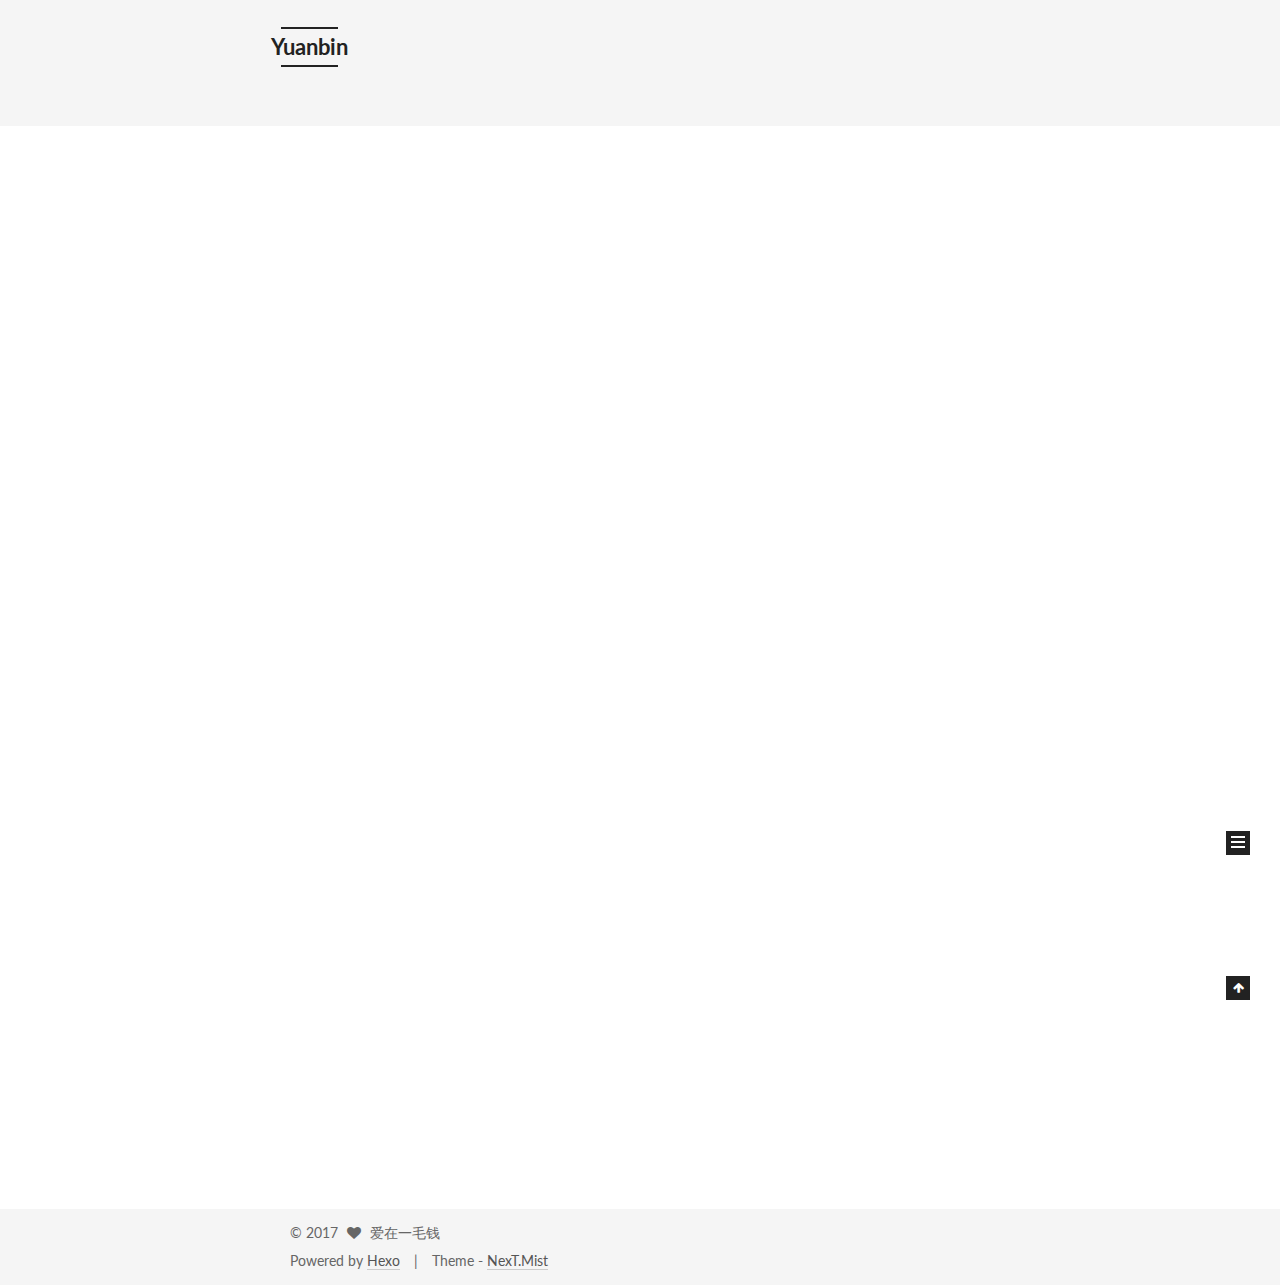
==== commit bad51a0b: "Site updated: 2017-07-31 18:52:10" ====
--- a/index.html
+++ b/index.html
@@ -229,16 +229,6 @@
         </li>
       
         
-        <li class="menu-item menu-item-about">
-          <a href="/about/" rel="section">
-            
-              <i class="menu-item-icon fa fa-fw fa-user"></i> <br />
-            
-            About
-          </a>
-        </li>
-      
-        
         <li class="menu-item menu-item-archives">
           <a href="/archives/" rel="section">
             
@@ -264,17 +254,17 @@
             
               <i class="menu-item-icon fa fa-fw fa-heartbeat"></i> <br />
             
-            Commonweal 404
+            Commonweal
           </a>
         </li>
       
         
-        <li class="menu-item menu-item-other">
-          <a href="/other/" rel="section">
-            
-              <i class="menu-item-icon fa fa-fw fa-heartbeat"></i> <br />
-            
-            other
+        <li class="menu-item menu-item-about">
+          <a href="/about/" rel="section">
+            
+              <i class="menu-item-icon fa fa-fw fa-user"></i> <br />
+            
+            About
           </a>
         </li>
       
--- a/css/main.css
+++ b/css/main.css
@@ -1677,7 +1677,7 @@
   width: 4px;
   height: 4px;
   border-radius: 50%;
-  background: #2b46c3;
+  background: #c26b8c;
 }
 .links-of-blogroll {
   font-size: 13px;
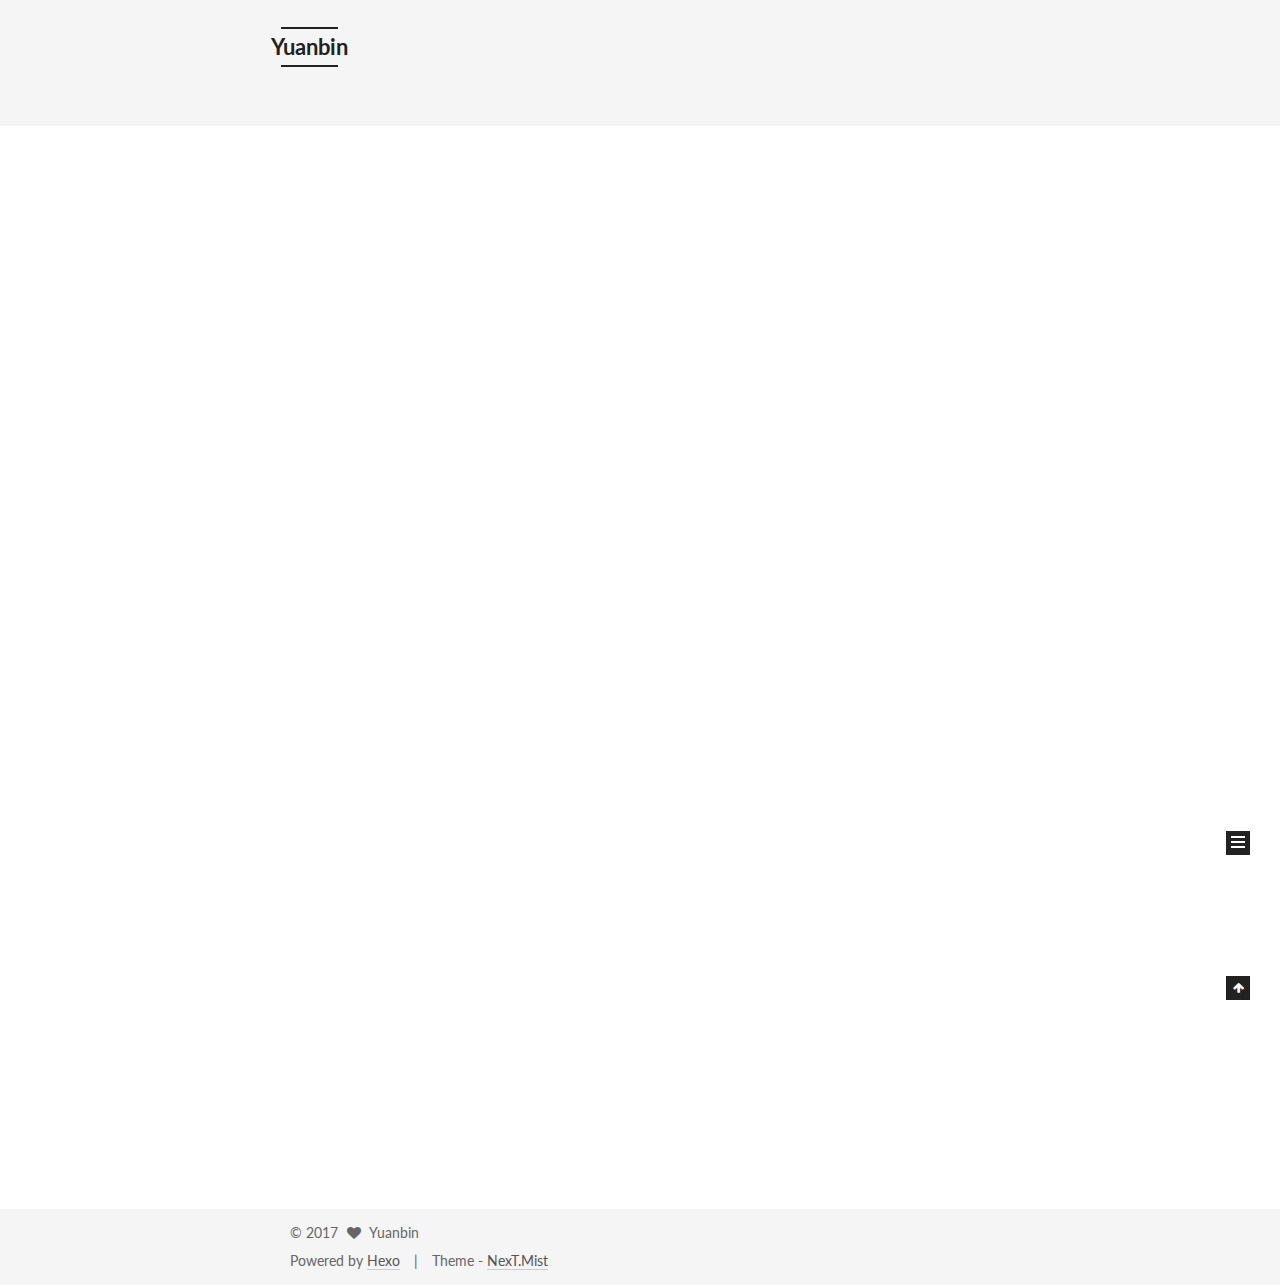
==== commit 11195210: "Site updated: 2017-07-31 18:55:31" ====
--- a/index.html
+++ b/index.html
@@ -334,7 +334,7 @@
     <link itemprop="mainEntityOfPage" href="http://yoursite.com/2017/07/31/hello-world/">
 
     <span hidden itemprop="author" itemscope itemtype="http://schema.org/Person">
-      <meta itemprop="name" content="爱在一毛钱">
+      <meta itemprop="name" content="Yuanbin">
       <meta itemprop="description" content="">
       <meta itemprop="image" content="/uploads/avatar.png">
     </span>
@@ -488,8 +488,8 @@
         <div class="site-author motion-element" itemprop="author" itemscope itemtype="http://schema.org/Person">
           <img class="site-author-image" itemprop="image"
                src="/uploads/avatar.png"
-               alt="爱在一毛钱" />
-          <p class="site-author-name" itemprop="name">爱在一毛钱</p>
+               alt="Yuanbin" />
+          <p class="site-author-name" itemprop="name">Yuanbin</p>
            
               <p class="site-description motion-element" itemprop="description">从来不缺的学习资源，缺的是一颗安静坐下来学习的心.</p>
           
@@ -549,7 +549,7 @@
   <span class="with-love">
     <i class="fa fa-heart"></i>
   </span>
-  <span class="author" itemprop="copyrightHolder">爱在一毛钱</span>
+  <span class="author" itemprop="copyrightHolder">Yuanbin</span>
 </div>
 
 
--- a/css/main.css
+++ b/css/main.css
@@ -1677,7 +1677,7 @@
   width: 4px;
   height: 4px;
   border-radius: 50%;
-  background: #c26b8c;
+  background: #fa3e1c;
 }
 .links-of-blogroll {
   font-size: 13px;
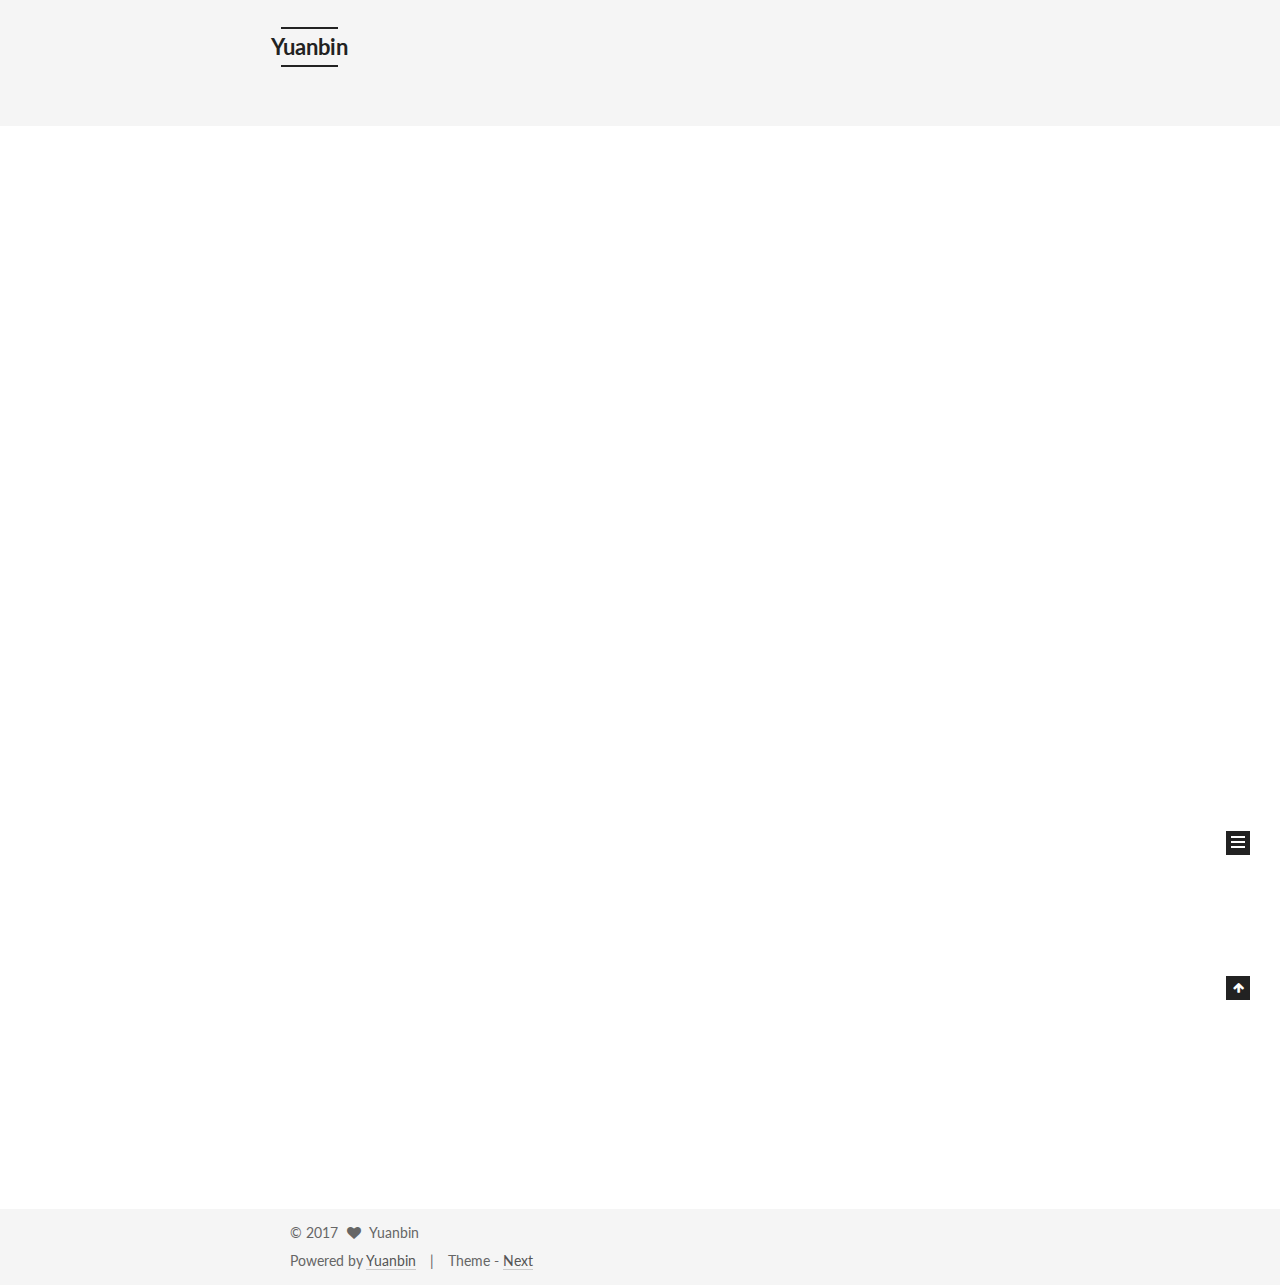
==== commit 1955a6f1: "Site updated: 2017-08-01 14:01:39" ====
--- a/index.html
+++ b/index.html
@@ -376,6 +376,17 @@
 
           
             
+              <span class="post-comments-count">
+                <span class="post-meta-divider">|</span>
+                <span class="post-meta-item-icon">
+                  <i class="fa fa-comment-o"></i>
+                </span>
+                <a href="/2017/07/31/hello-world/#comments" itemprop="discussionUrl">
+                  <span class="post-comments-count disqus-comment-count"
+                        data-disqus-identifier="2017/07/31/hello-world/" itemprop="commentCount"></span>
+                </a>
+              </span>
+            
           
 
           
@@ -554,13 +565,13 @@
 
 
 <div class="powered-by">
-  Powered by <a class="theme-link" href="https://hexo.io">Hexo</a>
+  Powered by <a class="theme-link" href="https://zhuyuanbin.github.io/">Yuanbin</a>
 </div>
 
 <div class="theme-info">
   Theme -
   <a class="theme-link" href="https://github.com/iissnan/hexo-theme-next">
-    NexT.Mist
+    Next
   </a>
 </div>
 
@@ -658,6 +669,14 @@
 
   
 
+    
+      <script id="dsq-count-scr" src="https://爱在一毛钱.disqus.com/count.js" async></script>
+    
+
+    
+
+  
+
 
 
 
@@ -670,10 +689,6 @@
   
 
 
-
-
-
-  
 
 
 
--- a/css/main.css
+++ b/css/main.css
@@ -1677,7 +1677,7 @@
   width: 4px;
   height: 4px;
   border-radius: 50%;
-  background: #fa3e1c;
+  background: #ffff7d;
 }
 .links-of-blogroll {
   font-size: 13px;
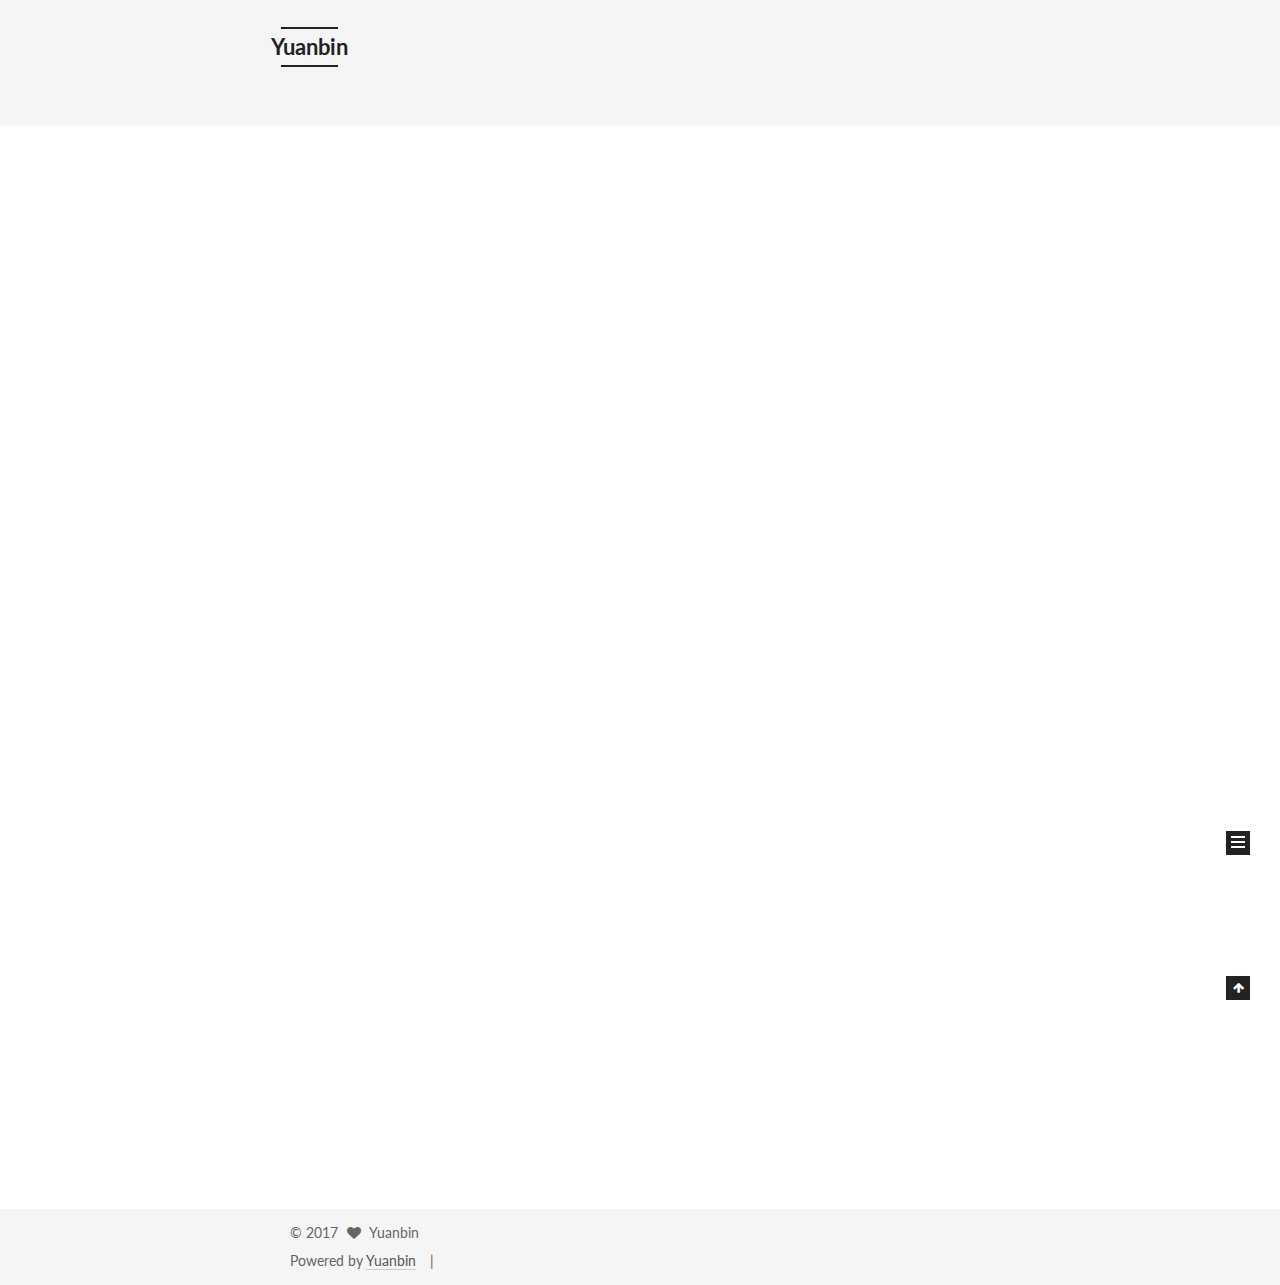
==== commit d5e7df5b: "Site updated: 2017-08-01 14:04:50" ====
--- a/index.html
+++ b/index.html
@@ -566,13 +566,6 @@
 
 <div class="powered-by">
   Powered by <a class="theme-link" href="https://zhuyuanbin.github.io/">Yuanbin</a>
-</div>
-
-<div class="theme-info">
-  Theme -
-  <a class="theme-link" href="https://github.com/iissnan/hexo-theme-next">
-    Next
-  </a>
 </div>
 
 
--- a/css/main.css
+++ b/css/main.css
@@ -1677,7 +1677,7 @@
   width: 4px;
   height: 4px;
   border-radius: 50%;
-  background: #ffff7d;
+  background: #ff6cbe;
 }
 .links-of-blogroll {
   font-size: 13px;
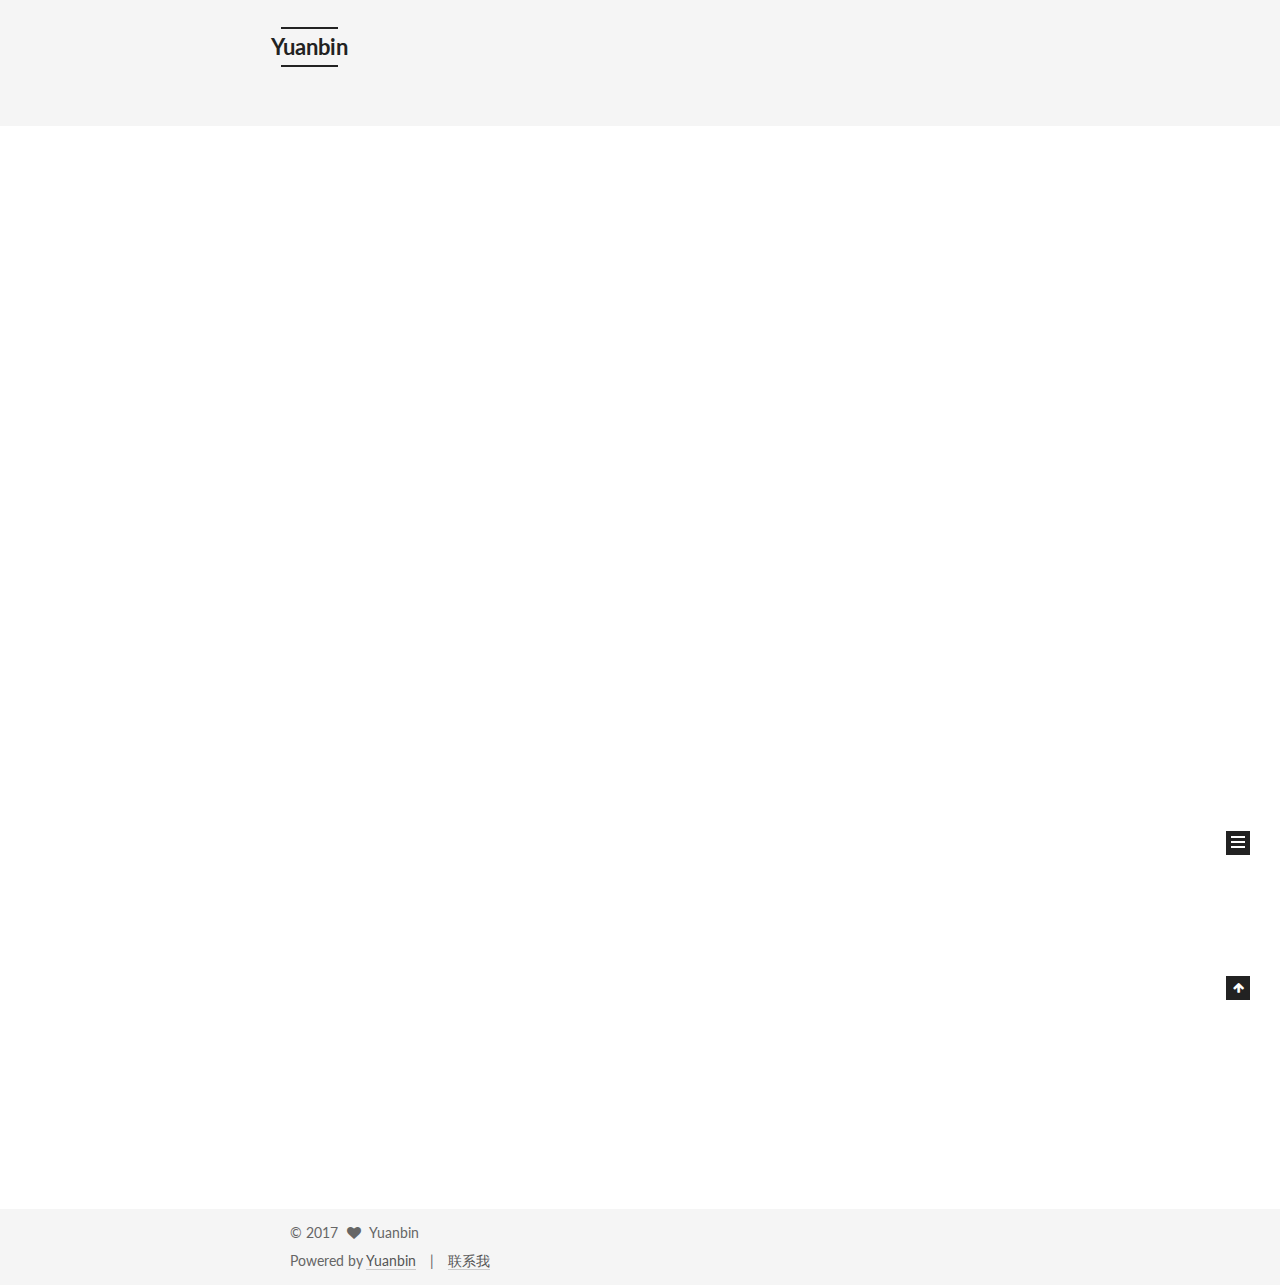
==== commit f946f503: "Site updated: 2017-08-01 16:11:23" ====
--- a/index.html
+++ b/index.html
@@ -553,7 +553,8 @@
 
     <footer id="footer" class="footer">
       <div class="footer-inner">
-        <div class="copyright" >
+        
+<div class="copyright" >
   
   &copy; 
   <span itemprop="copyrightYear">2017</span>
@@ -563,11 +564,12 @@
   <span class="author" itemprop="copyrightHolder">Yuanbin</span>
 </div>
 
-
 <div class="powered-by">
   Powered by <a class="theme-link" href="https://zhuyuanbin.github.io/">Yuanbin</a>
 </div>
-
+<a target="_blank" href="http://wpa.qq.com/msgrd?v=3&uin=601418249&site=qq&menu=yes">联系我</a>
+ 
+ 
 
         
 
--- a/css/main.css
+++ b/css/main.css
@@ -1677,7 +1677,7 @@
   width: 4px;
   height: 4px;
   border-radius: 50%;
-  background: #ff6cbe;
+  background: #cc901c;
 }
 .links-of-blogroll {
   font-size: 13px;
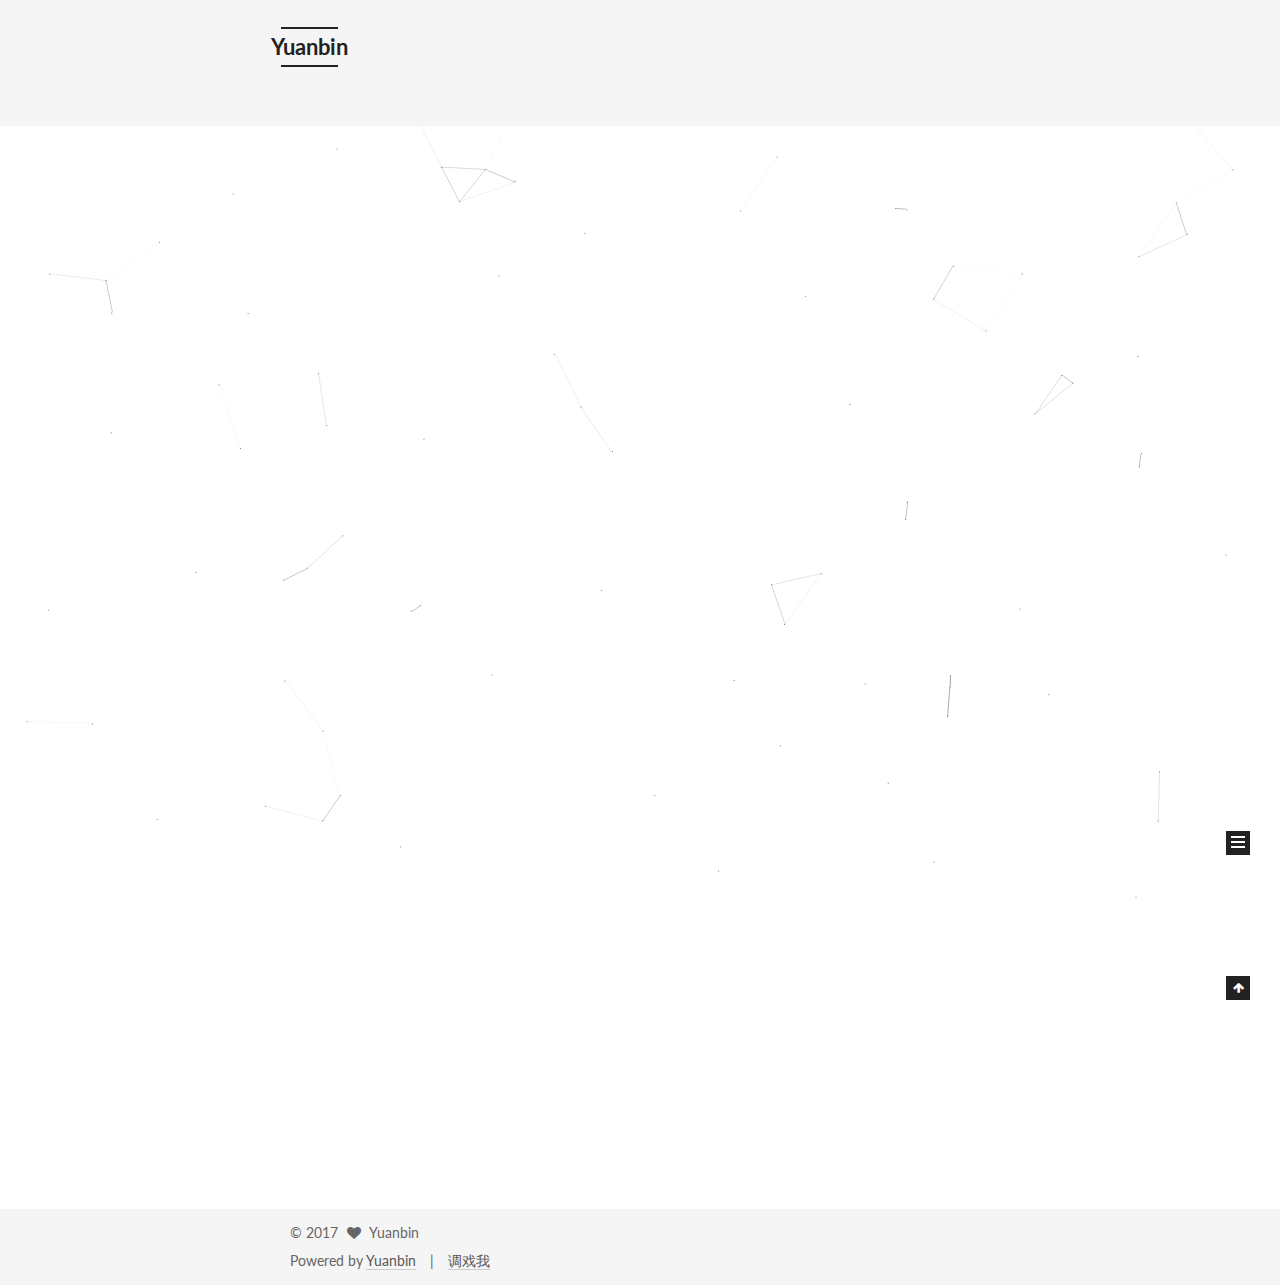
==== commit a27451aa: "Site updated: 2017-08-01 17:14:17" ====
--- a/index.html
+++ b/index.html
@@ -567,7 +567,7 @@
 <div class="powered-by">
   Powered by <a class="theme-link" href="https://zhuyuanbin.github.io/">Yuanbin</a>
 </div>
-<a target="_blank" href="http://wpa.qq.com/msgrd?v=3&uin=601418249&site=qq&menu=yes">联系我</a>
+<a target="_blank" href="http://wpa.qq.com/msgrd?v=3&uin=601418249&site=qq&menu=yes">调戏我</a>
  
  
 
@@ -605,6 +605,8 @@
   
 
 
+  
+
 
 
 
@@ -632,6 +634,9 @@
 
   
   <script type="text/javascript" src="/lib/fancybox/source/jquery.fancybox.pack.js?v=2.1.5"></script>
+
+  
+  <script type="text/javascript" src="/lib/canvas-nest/canvas-nest.min.js"></script>
 
 
   
--- a/css/main.css
+++ b/css/main.css
@@ -1520,6 +1520,121 @@
 .fancybox-close:hover {
   border: none;
 }
+#rewardButton {
+  cursor: pointer;
+  border: 0;
+  outline: 0;
+  border-radius: 100%;
+  padding: 0;
+  margin: 0;
+  letter-spacing: normal;
+  text-transform: none;
+  text-indent: 0px;
+  text-shadow: none;
+}
+#rewardButton span {
+  display: inline-block;
+  width: 80px;
+  height: 35px;
+  border-radius: 5px;
+  color: #fff;
+  font-weight: 400;
+  font-style: normal;
+  font-variant: normal;
+  font-stretch: normal;
+  font-size: 18px;
+  font-family: "Microsoft Yahei";
+  background: #f44336;
+}
+#rewardButton span:hover {
+  background: #f7877f;
+}
+#QR {
+  padding-top: 20px;
+}
+#QR a {
+  border: 0;
+}
+#QR img {
+  width: 180px;
+  max-width: 100%;
+  display: inline-block;
+  margin: 0.8em 2em 0 2em;
+}
+#wechat:hover p {
+  animation: roll 0.1s infinite linear;
+  -webkit-animation: roll 0.1s infinite linear;
+  -moz-animation: roll 0.1s infinite linear;
+}
+#alipay:hover p {
+  animation: roll 0.1s infinite linear;
+  -webkit-animation: roll 0.1s infinite linear;
+  -moz-animation: roll 0.1s infinite linear;
+}
+@-moz-keyframes roll {
+  from {
+    -webkit-transform: rotateZ(30deg);
+    -moz-transform: rotateZ(30deg);
+    -ms-transform: rotateZ(30deg);
+    -o-transform: rotateZ(30deg);
+    transform: rotateZ(30deg);
+  }
+  to {
+    -webkit-transform: rotateZ(-30deg);
+    -moz-transform: rotateZ(-30deg);
+    -ms-transform: rotateZ(-30deg);
+    -o-transform: rotateZ(-30deg);
+    transform: rotateZ(-30deg);
+  }
+}
+@-webkit-keyframes roll {
+  from {
+    -webkit-transform: rotateZ(30deg);
+    -moz-transform: rotateZ(30deg);
+    -ms-transform: rotateZ(30deg);
+    -o-transform: rotateZ(30deg);
+    transform: rotateZ(30deg);
+  }
+  to {
+    -webkit-transform: rotateZ(-30deg);
+    -moz-transform: rotateZ(-30deg);
+    -ms-transform: rotateZ(-30deg);
+    -o-transform: rotateZ(-30deg);
+    transform: rotateZ(-30deg);
+  }
+}
+@-o-keyframes roll {
+  from {
+    -webkit-transform: rotateZ(30deg);
+    -moz-transform: rotateZ(30deg);
+    -ms-transform: rotateZ(30deg);
+    -o-transform: rotateZ(30deg);
+    transform: rotateZ(30deg);
+  }
+  to {
+    -webkit-transform: rotateZ(-30deg);
+    -moz-transform: rotateZ(-30deg);
+    -ms-transform: rotateZ(-30deg);
+    -o-transform: rotateZ(-30deg);
+    transform: rotateZ(-30deg);
+  }
+}
+@keyframes roll {
+  from {
+    -webkit-transform: rotateZ(30deg);
+    -moz-transform: rotateZ(30deg);
+    -ms-transform: rotateZ(30deg);
+    -o-transform: rotateZ(30deg);
+    transform: rotateZ(30deg);
+  }
+  to {
+    -webkit-transform: rotateZ(-30deg);
+    -moz-transform: rotateZ(-30deg);
+    -ms-transform: rotateZ(-30deg);
+    -o-transform: rotateZ(-30deg);
+    transform: rotateZ(-30deg);
+  }
+}
 .sidebar {
   position: fixed;
   right: 0;
@@ -1677,7 +1792,7 @@
   width: 4px;
   height: 4px;
   border-radius: 50%;
-  background: #cc901c;
+  background: #ebdd7c;
 }
 .links-of-blogroll {
   font-size: 13px;
